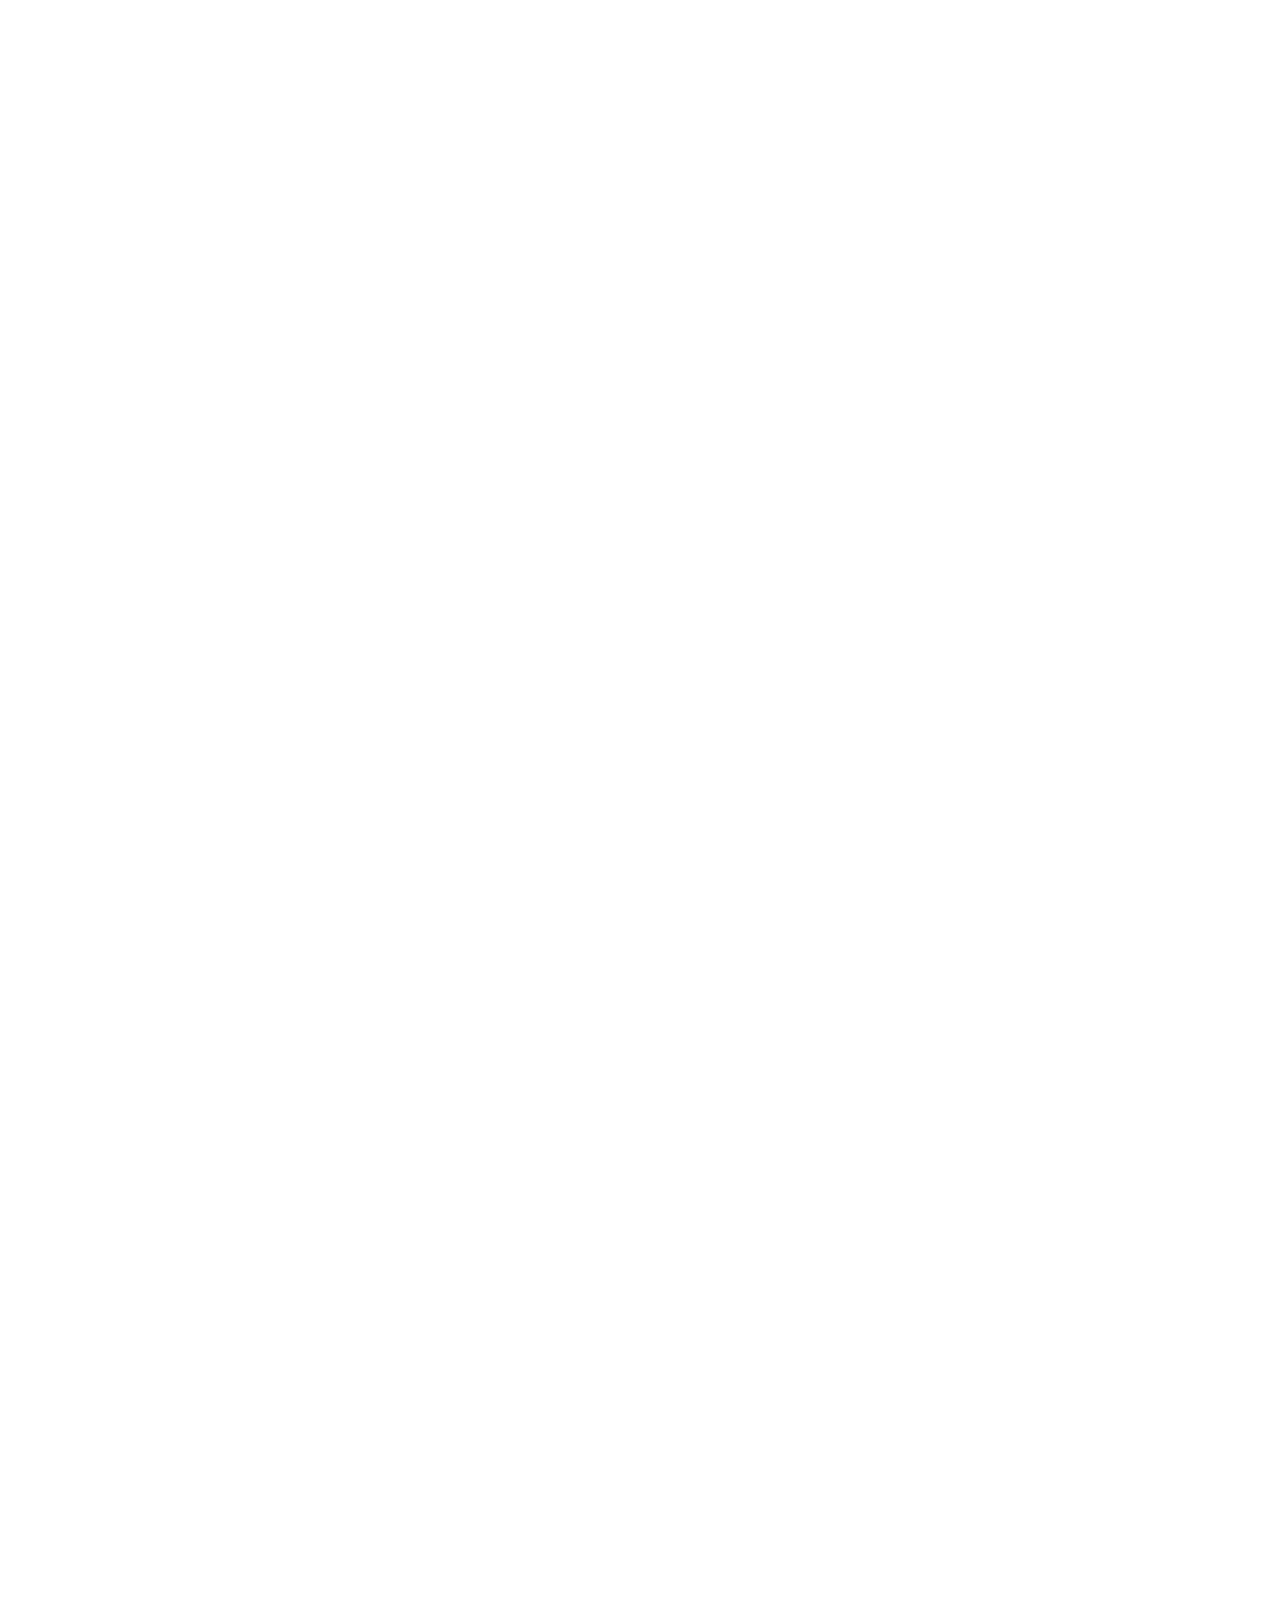
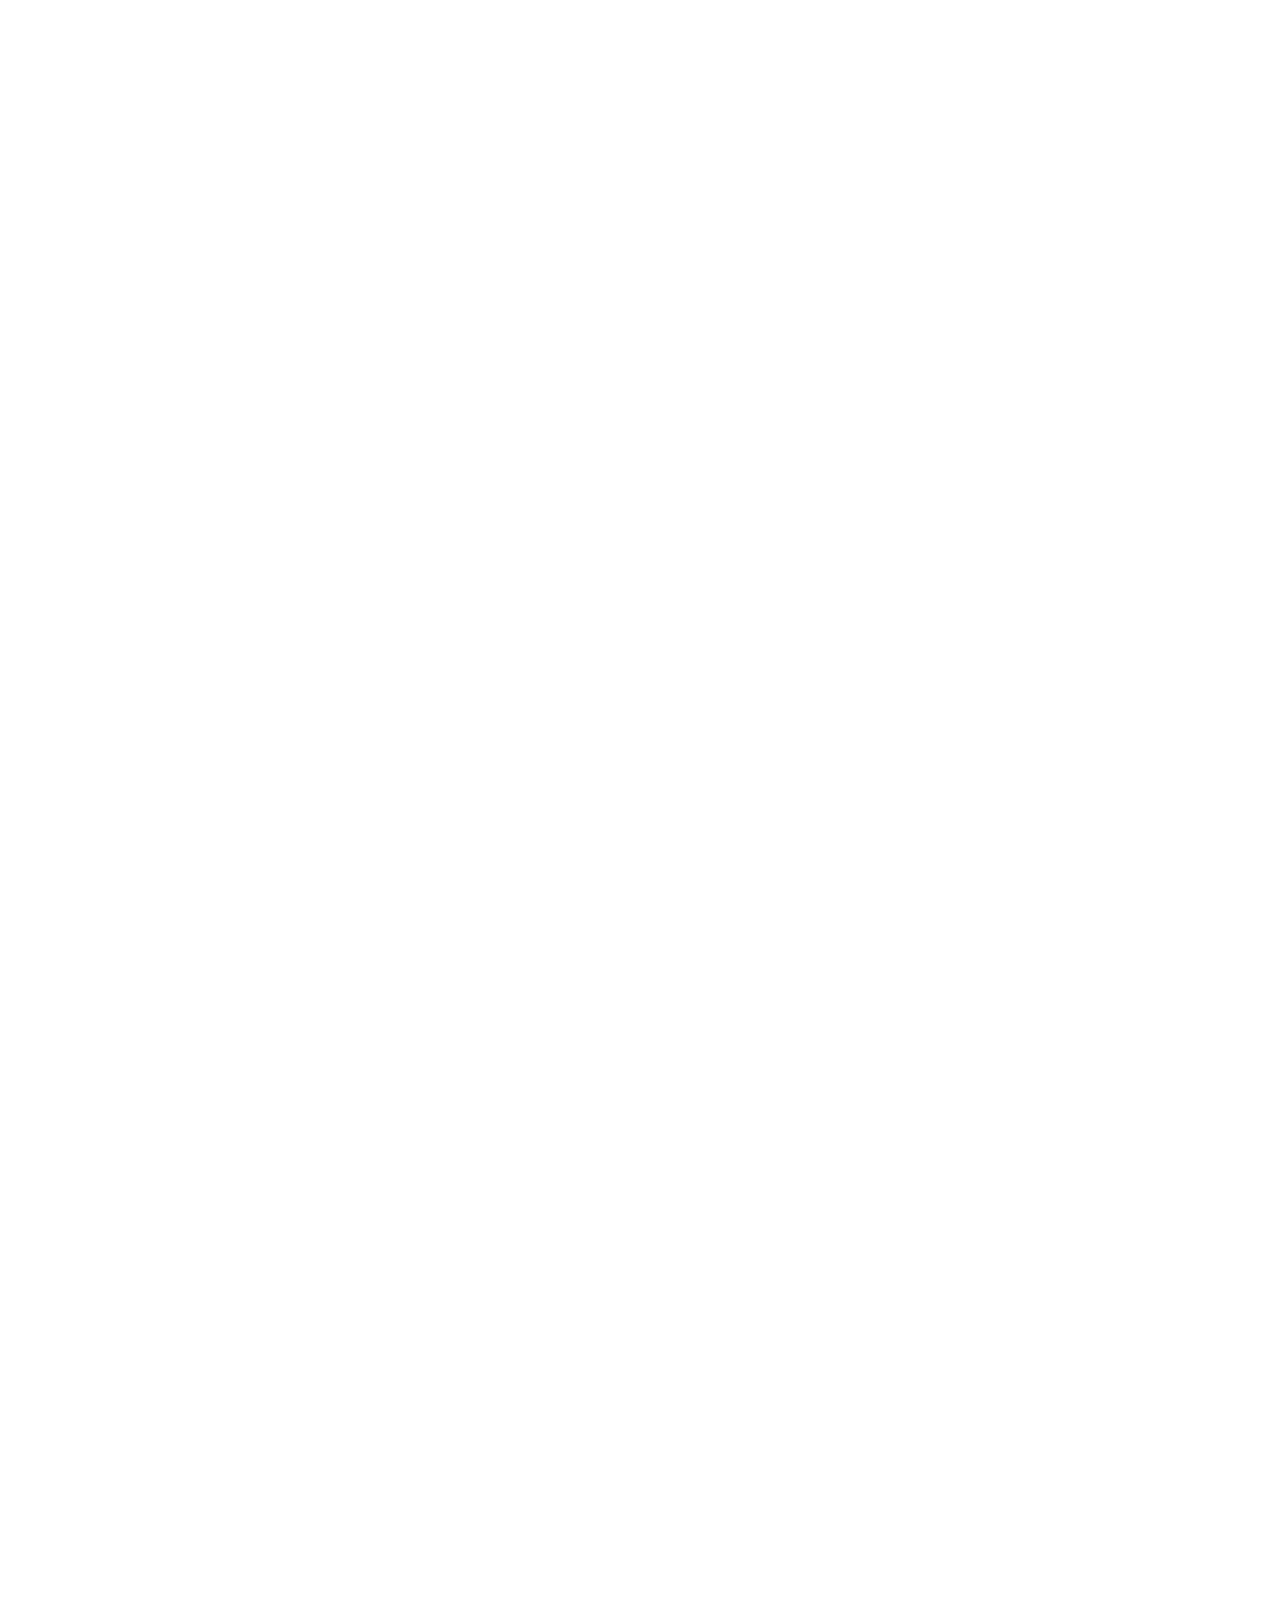
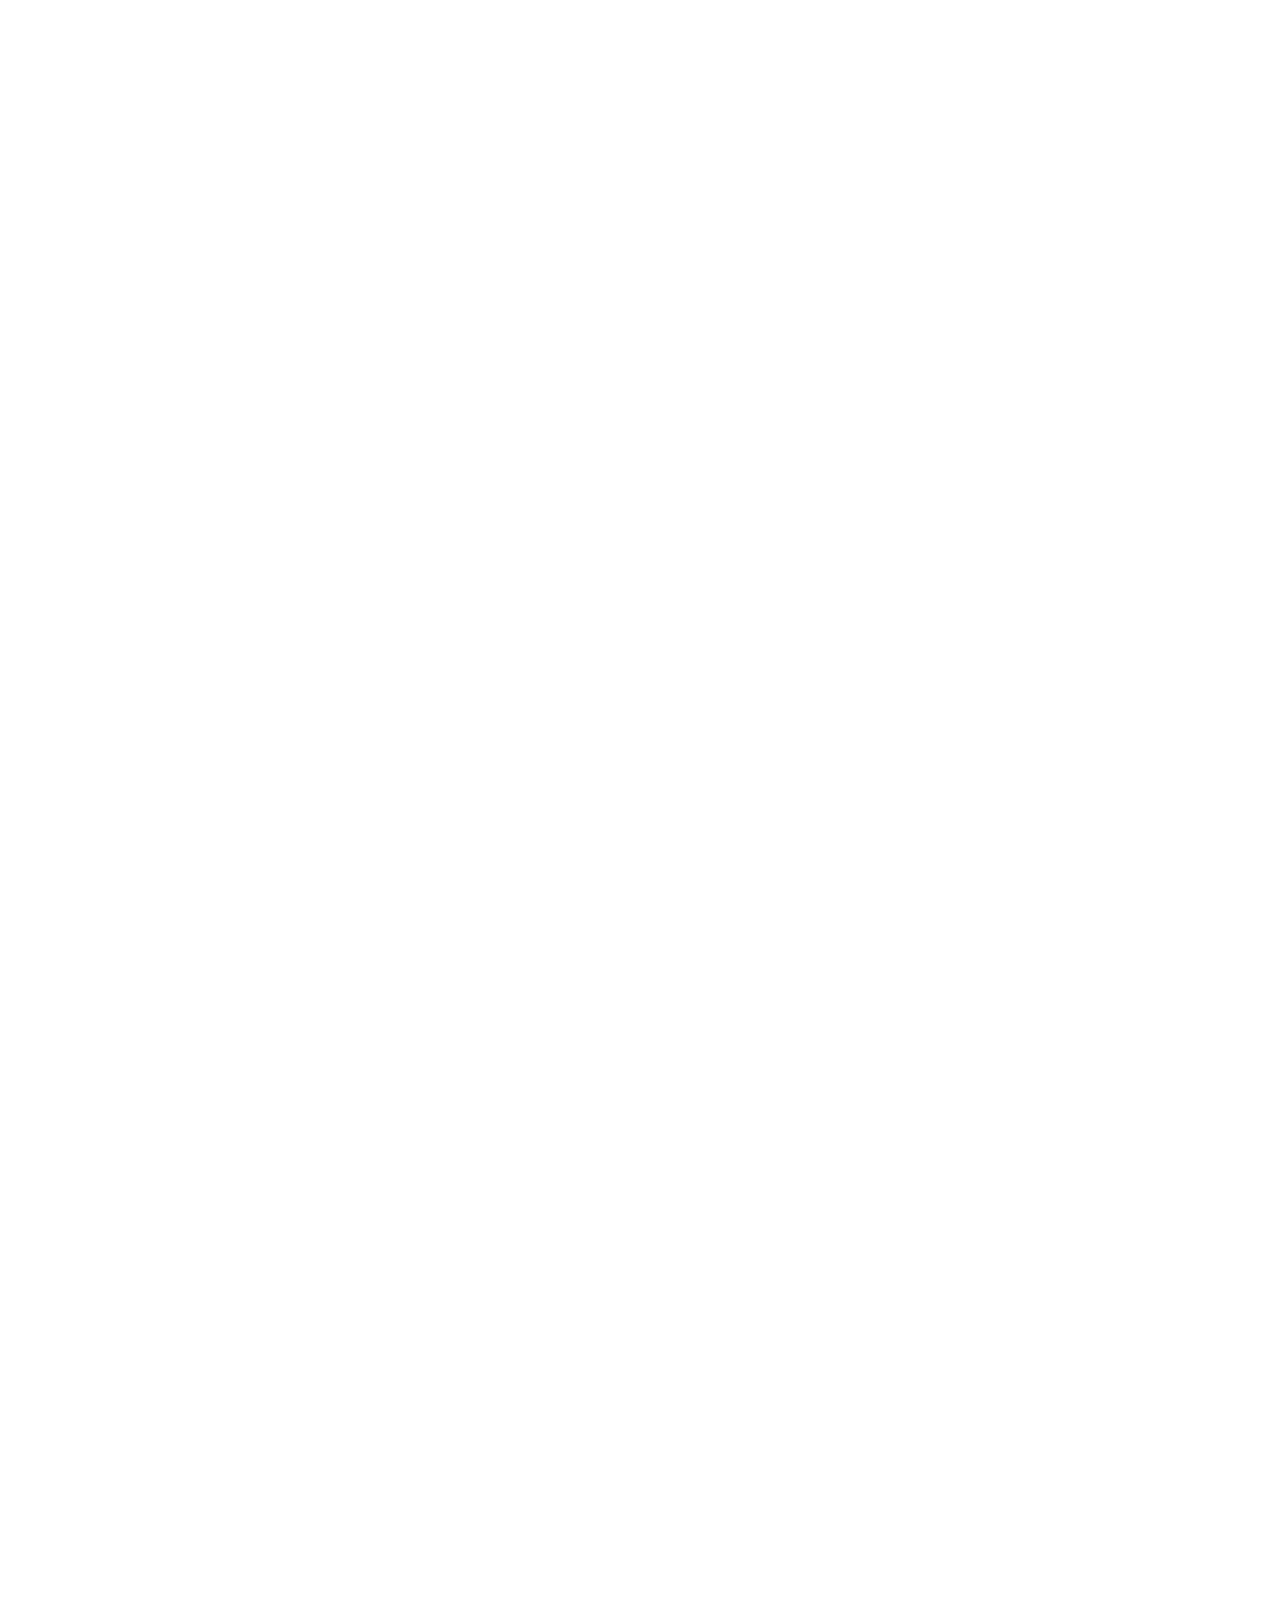
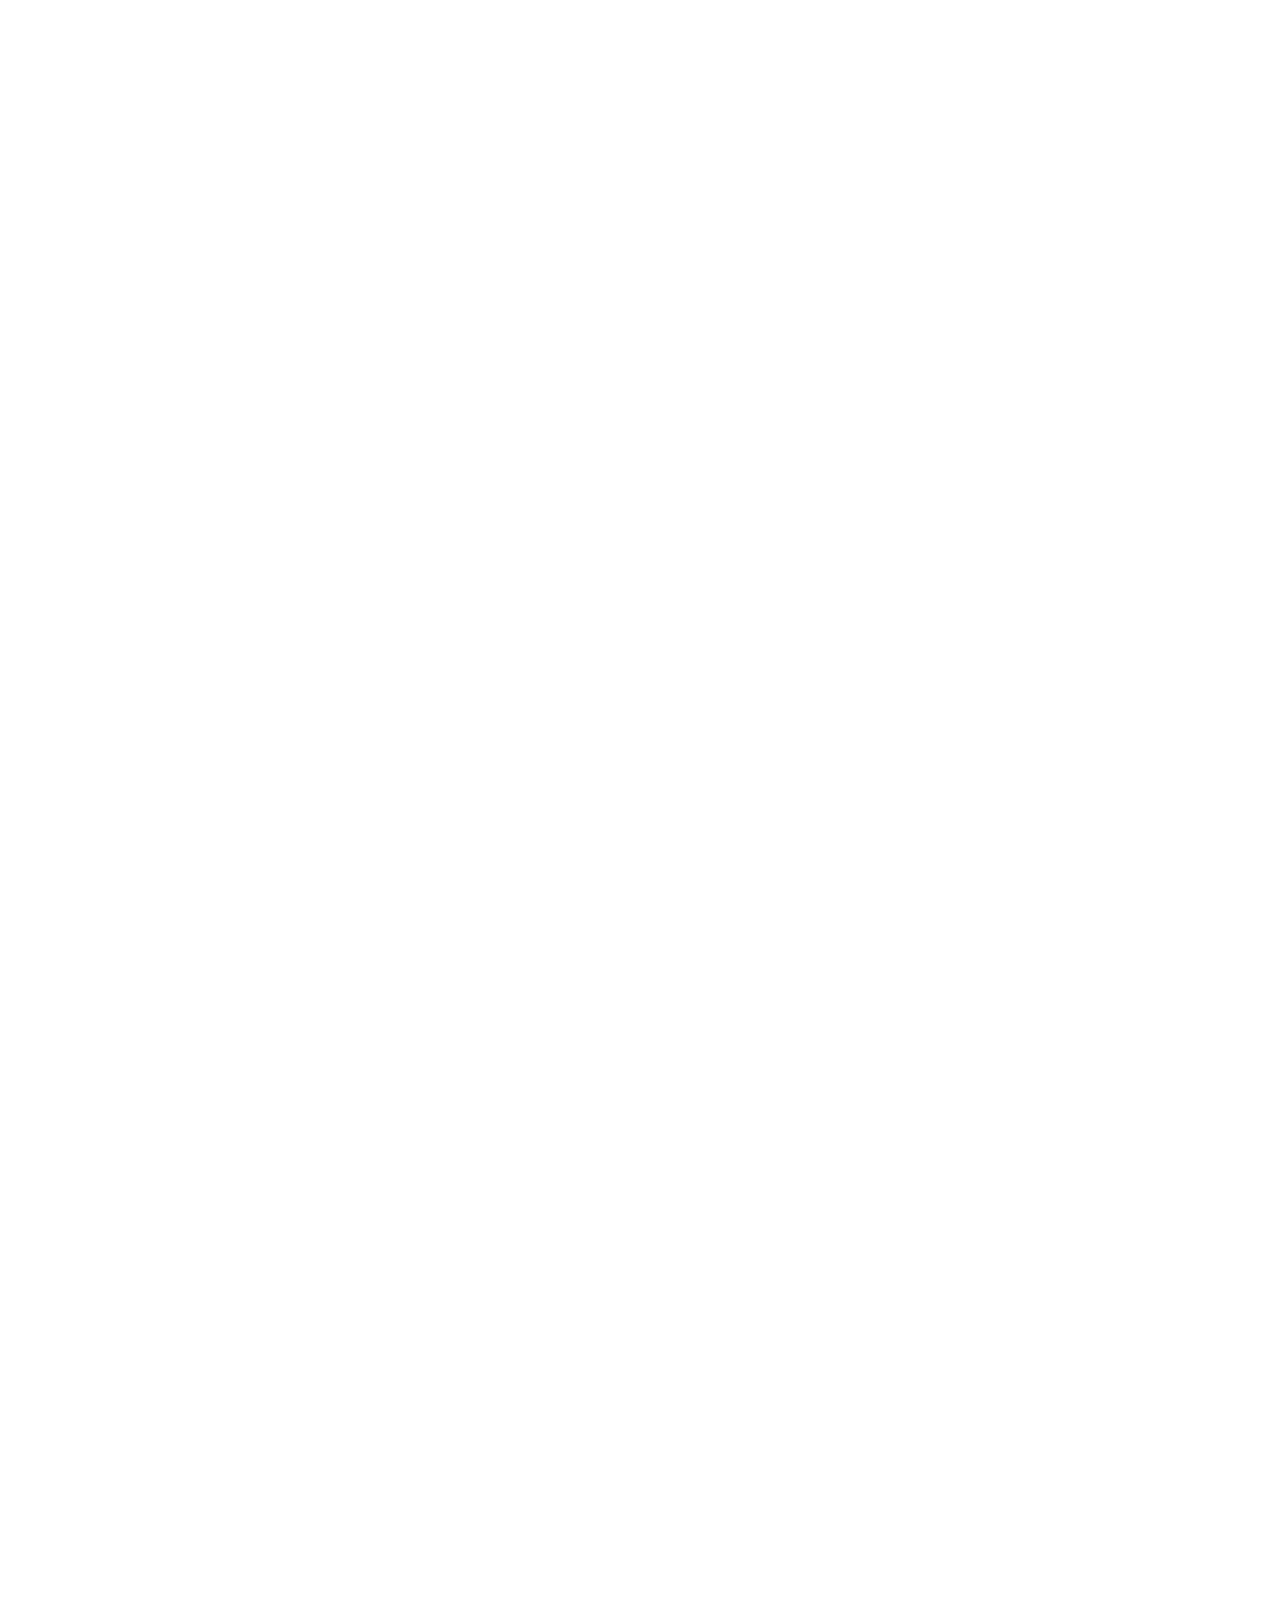
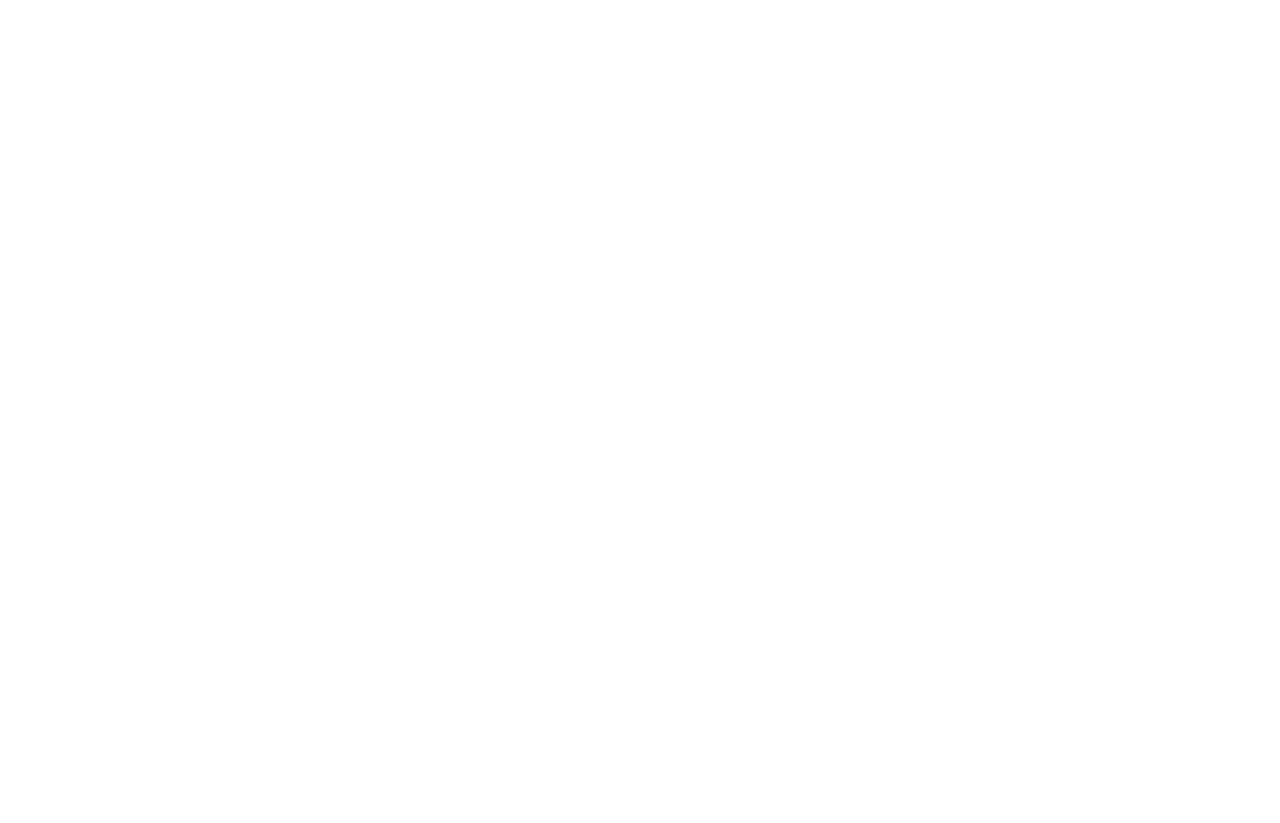
==== fr/Presentation/io-2012-slides/template.html @ 7b6bd655 "Add new version of the talk slides based on Google's io-2012-slides. Reorganize HiddenDebugTools.sln" ====
<!--
Google IO 2012/2013 HTML5 Slide Template

Authors: Eric Bidelman <ebidel@gmail.com>
         Luke Mahé <lukem@google.com>

URL: https://code.google.com/p/io-2012-slides
-->
<!DOCTYPE html>
<html>
<head>
  <title></title>
  <meta charset="utf-8">
  <meta http-equiv="X-UA-Compatible" content="chrome=1">
  <!--<meta name="viewport" content="width=device-width, initial-scale=1.0, minimum-scale=1.0">-->
  <!--<meta name="viewport" content="width=device-width, initial-scale=1.0">-->
  <!--This one seems to work all the time, but really small on ipad-->
  <!--<meta name="viewport" content="initial-scale=0.4">-->
  <meta name="apple-mobile-web-app-capable" content="yes">
  <link rel="stylesheet" media="all" href="theme/css/default.css">
  <link rel="stylesheet" media="only screen and (max-device-width: 480px)" href="theme/css/phone.css">
  <base target="_blank"> <!-- This amazingness opens all links in a new tab. -->
  <script data-main="js/slides" src="js/require-1.0.8.min.js"></script>
</head>
<body style="opacity: 0">

<slides class="layout-widescreen">

  <slide class="logoslide nobackground">
    <article class="flexbox vcenter">
      <span><img src="images/DDJV/sherbrooke_university_logo.png"></span>
    </article>
  </slide>

  <slide class="title-slide segue nobackground">
    <aside class="gdbar"><img src="images/DDJV/sherbrooke_university_logo_no_text.png"></aside>
    <!-- The content of this hgroup is replaced programmatically through the slide_config.json. -->
    <hgroup class="auto-fadein">
      <h1 data-config-title><!-- populated from slide_config.json --></h1>
      <h2 data-config-subtitle><!-- populated from slide_config.json --></h2>
      <p data-config-presenter><!-- populated from slide_config.json --></p>
    </hgroup>
  </slide>

  <slide class="segue dark quote nobackground">
    <!-- <aside class="gdbar right bottom"><img src="images/google_developers_icon_128.png"></aside> -->
    <aside class="note">
      <section>
        <ul>
          <li>Le débogueur est un outil qui n'est pas magique, son fonctionnement doit être clairement compris.</li>
          <li>Un programmeur doit être capable de choisir les bons outils et les bonnes méthodes d'investigation selon le problème : ne pas chercher d'excuse.</li>
          <li>Le débogueur n'est pas toujours l'outil le plus adéquat (e.g git bisect).</li>
          <li>En conclusion: un programmeur devrait toujours pouvoir obtenir une explication rationnelle sur les bugs qu'il observe.</li>
        </ul>
      </section>
    </aside>
    <article class="flexbox vleft auto-fadein">
      <q>
        Il y a toujours une explication à ce qui apparaît mystérieux, mais seule la méthode adéquate permet de la révéler sans trop de difficultés.
      </q>
    </article>
  </slide>
  
  <slide>
    <hgroup>
      <h2>Programme</h2>
    </hgroup>
    <article>
      <ul class="build">
        <li>Outils peu connus de débogage dans Visual C++:</li>
          <ul>
            <li>Points d'arrêt: data breakpoints, conditions, trace.</li>
            <li>Fenêtre d'inspection: transtypage, listes, conversions.</li>
            <li>Manipulation du pointeur de prochaine instruction.</li>
            <li>Favoris, threads, OutputDebugString, data tips.</li>
          </ul>
        <li>Démystifier le débogueur:</li>
          <ul>
            <li>Différence entre configuration "Debug" et "Release".</li>
            <li>Débogage en assembleur.</li>
          </ul>
      </ul>
    </article>
  </slide>

  <slide class="segue dark nobackground">
    <aside class="gdbar"><img src="images/DDJV/sherbrooke_university_logo_no_text.png"></aside>
    <hgroup class="auto-fadein">
      <h2>Outils de débogage méconnus</h2>
      <h3>Survol</h3>
    </hgroup>
  </slide>

  <slide>
    <aside class="note">
      <section>
        <ul>
          <li>Data breakpoints:
            <ul>
              <li>Cas d'utilisation: lorsque plusieurs systèmes modifient l'état d'une même zone mémoire.</li>
              <ul>Attention: 
                <li>Pour créer un point d'arrêt mémoire, il est nécessaire de charger le code exécutable en mémoire <b>d'abord</b>.</li>
                <li>Désactivation/Activation à l'exécution.</li>
                <li>Limite de 4 data breakpoints.</li>
                <li>Désactiver ASLR (Address Space Layour Randomization) pour ne pas avoir à les re-créer à chaque redémarrage du programme: Properties -> Linker -> Advanced -> Randomized Base Address.</li>
              </ul>
            </ul>
          </li>
          <li>Attention aux performances !</li>
        </ul>
      </section>
    </aside>
    <hgroup>
      <h2>Points d'arrêts</h2>
    </hgroup>
    <article>
      <ul class="build fade">
        <li>Points d'arrêt conditionnels.</li>
        <li>Points de trace.</li>
        <li>Points d'arrêts sur adresse mémoire.</li>
        <li>Arrêt en fonction du nombre d'occurence, etc.</li>
        <li>Déclencher un point d'arrêt programmatiquement.</li>
        <li>Export/import, étiquettes.</li>
      </ul>
    </article>
  </slide>

  <slide>
    <aside class="note">
      <section>        
      </section>
    </aside>
    <hgroup>
      <h2>Inspection de valeurs</h2>
    </hgroup>
    <article>
      <ul class="build fade">
        <li>Modification de données.</li>
        <li>Transtypage de valeurs.</li>
        <li>Arithmétique de pointeurs.</li>
        <li>Conversion de formats.</li>
        <li>Exécution de fonctions.</li>
        <li>Calculatrice :)</li>
        <li>Personalisation avec autoexp.dat.</li>
      </ul>
    </article>
  </slide>

  <slide>
    <aside class="note">
      <section>
        <ul>
          <li>Pointeur sur prochaine instruction:
            <ul>
              <li>Démonstration avec le projet "SetNextStatement".</li>
              <li>Utile pour empêcher l'exécution d'une/plusieurs ligne(s) de code.</li>
              <li>Utile pour revenir en arrière dans l'exécution du programme: attention cependant aux effets de bord !</li>
              <li>Démo d'écriture de NOP au runtime.</li>
            </ul>
          </li>
          <li>Threads:</li>
            <ul>
              <li>Démonstration avec le projet "Threads".</li>
              <li>Débogage des threads a un impact très négatif sur les performances !</li>
              <li>Tasks != Threads.</li>
            </ul>
          </li>
          <li>Data tips: utiles pour connaître les valeurs quand la session de débogage est terminée.</li>
        </ul>
      </section>
    </aside>
    <hgroup>
      <h2>Autres outils</h2>
    </hgroup>
    <article>
      <ul class="build fade">
        <li>Pointeur sur la prochaine instruction.</li>
        <li>OutputDebugString/IsDebuggerPresent/etc.</li>
        <li>Threads: freeze et thaw, SetName.</li>
        <li>Favoris.</li>
        <li>Data tips.</li>
      </ul>
    </article>
  </slide>

  <slide class="segue dark nobackground">
    <aside class="gdbar"><img src="images/DDJV/sherbrooke_university_logo_no_text.png"></aside>
    <hgroup class="auto-fadein">
      <h2>Débogage de code optimisé</h2>
      <h3>Introduction</h3>
    </hgroup>
  </slide>

  <slide>
    <aside class="note">
      <section>        
      <li>Performance debug trop mauvaises: exemple avec le chargement des niveaux d'Assassin's Creed.</li>
      </section>
    </aside>
    <hgroup>
      <h2>Débogage de code optimisé</h2>
      <h3>Pourquoi c'est nécessaire ?</h3>
    </hgroup>
    <article>
      <ul class="build fade">
        <li>Les performances du programme en mode débug sont trop mauvaises pour être productif (temps de chargement trop longs).</li>
        <li>Le bug est reproductible seulement lorsque le code contient des optimisations (framerate dependant).</li>
        <li>Un crash est très rare et il vient d'arriver...avec l'exécutable optimisé.</li>
        <li>Le code source n'est pas disponible.</li>
      </ul>
    </article>
  </slide>

  <slide>
    <aside class="note">
      <section>        
      </section>
    </aside>
    <hgroup>
      <h2>Comment faire ?</h2>
    </hgroup>
    <article>
      <ul class="build fade">
        <li>Briser le mythe "débogage seulement en configuration Debug".</li>
        <li>Utiliser les symboles.</li>
        <li>Maîtriser le désassembleur.</li>        
      </ul>
    </article>
  </slide>

  <slide>
    <aside class="note">
      <section>        
        <ul>
          <li>Les options de configuration par défaut sont faites pour être changées.</li>
          <li>On peut avoir n'importe quel nombre de configurations avec le nom que l'on souhaite.</li>
          <li>Optimisations activées n'empêche pas le débogage !</li>
          <li>Beaucoup d'options de génération de code ont un impact sur le débogage (génération de symboles, security checks, FPO, etc.)</li>
          <li>Activer:</li>
            <ul>
              <li>Génération de symboles: fichier séparé, donc pas d'impact sur la taille des fichiers distribués.</li>
              <li>Faire démonstration de /d2Zi+ avec projet "d2Zi+" pour avoir de meilleures informations sur le code optimisé sans avoir recours au désassemblage.</li>
            </ul>
          <li>Désactiver</li>
            <ul>
              <li>FPO (Frame Pointer Omission), sinon callstack n'est pas fiable.</li>
              <li>/GS et /RTCs (C++ -> Code generation -> Buffer Security Check et Basic Runtime Checks désactivés).</li>
            </ul>
        </ul>
      </section>
    </aside>
    <hgroup>
      <h2>Options de configuration</h2>
    </hgroup>
    <article>
      <ul class="build fade">
        <li>Configurations par défaut.</li>
        <li>Compilation vs Liaison (code linking).</li>
        <li>Débogage vs Optimisation.</li>
        <li>Option "/d2Zi+".</li>
      </ul>
    </article>
  </slide>

  <slide>
    <aside class="note">
      <section>        
        <ul>          
          <li>Présentation des différences entre une session de débogage avec et sans symboles.</li>
          <li>Montrer comment charger les symboles des bibliothèques système pour avoir toutes les informations
            dans une callstack qui comprend des appels aux API système.</li>
        </ul>
      </section>
    </aside>
    <hgroup>
      <h2>Symboles</h2>
    </hgroup>
    <article>
      <ul class="build fade">
        <li>Générer les symboles tout le temps.</li>
        <li>Serveur de symboles.</li>
        <li>Symboles système.</li>
        <li>Fenêtre 'modules'.</li>
      </ul>
    </article>
  </slide>

  <slide>
    <aside class="note">
      <section>                
        
      </section>
    </aside>
    <hgroup>
      <h2>Anatomie d'un programme en cours d'éxécution</h2>
    </hgroup>
    <article class="flexbox vcenter">
      <img src="images/DDJV/process_layout_fr_1.png" alt="Description" title="Description">      
    </article>
  </slide>

  <slide>
    <aside class="note">
      <section>        
        <ul>
          <li>Demo de ASLR (Address Space Layout Randomization).</li>
          <li>Code comme données: illustrer avec écriture de NOP. Inscrire une instruction nop pour éviter assertion ou crash. Utiliser projet "Set Next Statement". Avec VStudio 2013, l'écriture de NOP pour instructions plus "grosses" sembler poser problème. Passer en mode 8 bytes dans la fenêtre "memory", editer les instructions avec "edit value" pour les changer en NOOP one-byte (0x90) une première fois, effectuer un step next, puis enfin réécrire les bytes qui n'ont pas été pris en compte de la même façon.
          </li>
        </ul>
      </section>
    </aside>
    <hgroup>
      <h2>Anatomie d'un programme en cours d'éxécution</h2>
    </hgroup>
    <article>
      <ul class="build fade">
        <li>Programme != Processus.</li>
        <li>Organisation d'un processus en mémoire: code + données constantes + tas + pile.</li>
        <li>On peut aussi voir le code comme...des données :)</li>
      </ul>
    </article>
  </slide>

  <slide>
    <aside class="note">
      <section>                
      </section>
    </aside>
    <hgroup>
      <h2>Anatomie d'un programme en cours d'éxécution</h2>
    </hgroup>
    <article class="flexbox vcenter">
      <img src="images/DDJV/process_layout_fr_2.png" alt="Description" title="Description">
    </article>
  </slide>

  <slide>
    <aside class="note">
      <section>                
      </section>
    </aside>
    <hgroup>
      <h2>Fonctionnement d'un processus</h2>
    </hgroup>
    <article>
      <ul class="build fade">
        <li>Lecture de l'instruction à l'adresse mémoire contenue dans EIP, décodage et exécution.</li>
        <li>Entraîne modification de:</li>
        <ul class='build fade'>
          <li>la mémoire: tas, pile ou données constantes ou...code.</li>
          <li>un ou plusieurs registres.</li>
        </ul>
      </ul>
    </article>
  </slide>

  <slide>
    <aside class="note">
      <section> 
        <ul>
          <li>Utiliser le projet "AssemblyDebuggingEx1" comme sand box.</li>
          <li>Présentation détaillée des fenêtes mémoire, modules et registres.</li>
        </ul>               
      </section>
    </aside>
    <hgroup>
      <h2>Observons cela avec le débogueur</h2>
    </hgroup>
    <article>
      <ul class="build fade">
        <li>Fenêtre "modules": où se trouve le code ?</li>
        <li>Fenêtre "mémoire": où se trouvent les "données" ?</li>
        <li>Fenêtre "registres".</li>
      </ul>
    </article>
  </slide>

    <slide>
    <aside class="note">
      <section>         
        <ul>
          <li>Utiliser le projet "AssemblyDebuggingEx1" comme sand box.</li>
          <li>Ne pas oublier de désactiver les options de génération de code: /GS et /RTCs.</li>
          <li>Vue d'ensemble de la fenêtre de désassemblage: navigation, options.
          <li>Instructions de remplissage.
        </ul>                      
      </section>
    </aside>
    <hgroup>
      <h2>Premier exemple</h2>
    </hgroup>
    <article>
      <ul class="build fade">
        <li>En release, impossible d'ajouter un point d'arrêt ailleurs que sur le "return 0".</li>
        <li>Valeurs présentes/absentes (debug/release) dans la fenêtre d'inspection des valeurs.</li>
        <li>Le "Set next statement" (flèche jaune) ne fonctionne pas "correctement" en release.</li>
      </ul>
    </article>
  </slide>

  <slide>
    <aside class="note">
      <section>         
        <ul>
          <li>Utiliser le projet "AssemblyDebuggingEx2" comme sand box.</li>
          <li>Ne pas oublier de désactiver les options de génération de code: /GS et /RTCs.</li>          
        </ul>                      
      </section>
    </aside>
    <hgroup>
      <h2>Deuxième exemple</h2>
    </hgroup>
    <article>
      <ul class="build fade">
        <li>Comme pour l'exemple numéro 1, la plupart des points d'arrêts ne sont pas valides en mode Release.
        <li>Inlining de fonctions/méthodes.
        <li>Pourquoi utiliser des nombres aléatoires ?      
        <li>Emplacement en mémoire de la variable statique.
      </ul>
    </article>
  </slide>

  <slide class="segue dark nobackground">
    <aside class="gdbar"><img src="images/DDJV/sherbrooke_university_logo_no_text.png"></aside>
    <aside class="note">
      <section>         
        <ul>
          <li>
          Il est temps maintenant de se sentir à l'aise dans le débogage en assembleur. Nous allons
          donc introduire comment les structures fondamentales des programmes écrits en C++ sont traduites
          en assembleur.
          </li>
        </ul>                      
      </section>
    </aside>
    <hgroup class="auto-fadein">
      <h2>Fonctionnement bas niveau de quelques mécanismes courrants</h2>
    </hgroup>
  </slide>


  <slide>
    <aside class="note">
      <section>         
        <ul>
          <li>Si nous sommes capables de décoder et comprendre les structures de base d'un programme
          en assembleur, nous serons capables de le déboguer facilement.</li>
        </ul>                      
      </section>
    </aside>
    <hgroup>
      <h2>Principales structures d'un programme écrit en C++</h2>
    </hgroup>
    <article>
      <ul class="build fade">
        <li>Arithmétique, affectations.</li>
        <li>Structures conditionnelles et itératives.</li>
        <li>Appels de fonctions et de méthodes.</li>
      </ul>
    </article>
  </slide>

  <slide>
    <aside class="note">
      <section>         
        <ul>          
        </ul>                      
      </section>
    </aside>
    <hgroup>
      <h2>Arithmétique, affectations</h2>
    </hgroup>
    <article>
      <ul class="build fade">
        <li>MOV, ADD, SUB</li>
        <li>Modes d'adressage: immédiat, registre, mémoire.</li>
        <li>Sur x86 il n'est pas possible d'utiliser un accès mémoire/mémoire, besoin de passer par un registre intermédiaire.</li>
        <li>Flags.</li>
      </ul>
    </article>
  </slide>

  <slide>
    <aside class="note">
      <section>         
        <ul>          
        </ul>                      
      </section>
    </aside>
    <hgroup>
      <h2>Structures conditionnelles et itératives</h2>
    </hgroup>
    <article>
      <ul class="build fade">
        <li>if, else, else if, for, while, etc.</li>
        <li>JMP, JNE, J.., CMP.</li>
        <li>Flags.</li>
      </ul>
    </article>
  </slide>

  <slide>
    <aside class="note">
      <section>         
        <ul>          
        </ul>                      
      </section>
    </aside>
    <hgroup>
      <h2>Appels de fonction</h2>
    </hgroup>
    <article>
      <ul class="build fade">
        <li>Pile, cadre de pile, contenu d'un cadre de pile.</li>
        <li>Evolution de la pile au cours des appels, stack overflow.</li>
        <li>CALL, RET, PUSH, POP.</li>
        <li>Accès aux paramètres + locales: EBP, ESP, FPO.</li>
        <li>Conventions d'appel: cdecl, stdcall (aka WINAPI), this.</li>
        <li>Pourquoi plusieurs conventions d'appel ?</li>
        <li>Edit & Continue.</li>
        <li>Appel de fonctions Vs appel de méthode Vs appel de méthode virtuelle.</li>
      </ul>
    </article>
  </slide>

  <slide>
    <aside class="note">
      <section>         
        <ul>          
        </ul>                      
      </section>
    </aside>
    <hgroup>
      <h2>Informations fiables</h2>
    </hgroup>
    <article>
      <ul class="build fade">
        <li>Layout d'une variable/instance: le compilateur ne peut pas optimiser le layout d'une structure.</li>
        <li>vfptr: excellent indice pour savoir si l'on examine le bon type d'objet.</li>
        <li>variables statiques/globales: toujours au meme emplacement mémoire.</li>
        <li>La valeur de retour d'une méthode/fonction est toujours dans eax/ax/al.</li>
      </ul>
    </article>
  </slide>

  <slide>
    <aside class="note">
      <section>         
        <ul>          
        </ul>                      
      </section>
    </aside>
    <hgroup>
      <h2>Informations <b>pas</b> fiables</h2>
    </hgroup>
    <article>
      <ul class="build fade">
        <li>Callstack: absence de symboles + FPO, inlining, etc.</li>
        <li>Tooltip du débogueur, que ce soit en mode "source" ou "desassembleur".</li>
        <li>Watch window pour les symboles de variables locales/paramètres.</li>
      </ul>
    </article>
  </slide>

  <slide>
    <aside class="note">
      <section>         
        <ul>          
        </ul>                      
      </section>
    </aside>
    <hgroup>
      <h2>Informations <b>pas</b> fiables</h2>
    </hgroup>
    <article>
      <ul class="build fade">
        <li>Callstack: absence de symboles + FPO, inlining, etc.</li>
        <li>Tooltip du débogueur, que ce soit en mode "source" ou "desassembleur".</li>
        <li>Watch window pour les symboles de variables locales/paramètres.</li>
      </ul>
    </article>
  </slide>

  <slide>
    <aside class="note">
      <section>         
        <ul>          
        </ul>                      
      </section>
    </aside>
    <hgroup>
      <h2>Autres astuces intéressantes</h2>
    </hgroup>
    <article>
      <ul class="build fade">
        <li>Comment déclencher un point d'arrêt selon l'appelant (EBP, ESP).</li>
        <li>#pragma optimize on/off.</li>
        <li>Afficher les variables d'environnement: $env=0.</li>
      </ul>
    </article>
  </slide>

  <slide class="segue dark nobackground">
    <aside class="gdbar"><img src="images/DDJV/sherbrooke_university_logo_no_text.png"></aside>
    <hgroup class="auto-fadein">
      <h2>Conclusion</h2>
    </hgroup>
  </slide>

  <slide>
    <aside class="note">
      <section>         
        <ul>          
        </ul>                      
      </section>
    </aside>
    <hgroup>
      <h2>Sujets importants non traités</h2>
    </hgroup>
    <article>
      <ul class="build fade">
        <li>Nombres flottants (registres/instructions/stack spécifiques)</li>
        <li>Génération/utilisation de crash dumps.</li>
        <li>Génération/utilisation de fichiers .map.</li>
        <li>Débogage sur plateforme 64 bits...</li>
      </ul>
    </article>
  </slide>

  <slide>
    <aside class="note">
      <section>         
        <ul>          
        </ul>                      
      </section>
    </aside>
    <hgroup>
      <h2>Pour aller plus loin</h2>
    </hgroup>
    <article>
      <ul class="build fade">
        <li>"Debugging Applications" par John Robbins, Microsoft Press.</li>
        <li>"Assembly Language For Intel-Based Computers", Kip R. Irvine, Pearson.</li>
        <li>Intel Architecture Software Developer's Manual, en ligne à http://www.intel.com/.</li>
      </ul>
    </article>
  </slide>

  <slide>
    <aside class="note">
      <section>         
        <ul>          
        </ul>                      
      </section>
    </aside>
    <hgroup>
      <h2>D'autres méthodes</h2>
    </hgroup>
    <article>
      <ul class="build fade">
        <li>git bisect</li>
      </ul>
    </article>
  </slide>

  <slide class="thank-you-slide segue nobackground">
    <aside class="gdbar right"><img src="images/DDJV/sherbrooke_university_logo_no_text.png"></aside>
    <article class="flexbox vleft auto-fadein">
      <h2>Merci !</h2>
    </article>
    <p class="auto-fadein" data-config-contact>
      <!-- populated from slide_config.json -->
    </p>
  </slide>

  <slide class="backdrop"></slide>

</slides>

<script>
var _gaq = _gaq || [];
_gaq.push(['_setAccount', 'UA-XXXXXXXX-1']);
_gaq.push(['_trackPageview']);

(function() {
  var ga = document.createElement('script'); ga.type = 'text/javascript'; ga.async = true;
  ga.src = ('https:' == document.location.protocol ? 'https://ssl' : 'http://www') + '.google-analytics.com/ga.js';
  var s = document.getElementsByTagName('script')[0]; s.parentNode.insertBefore(ga, s);
})();
</script>

<!--[if IE]>
  <script src="http://ajax.googleapis.com/ajax/libs/chrome-frame/1/CFInstall.min.js"></script>
  <script>CFInstall.check({mode: 'overlay'});</script>
<![endif]-->
</body>
</html>
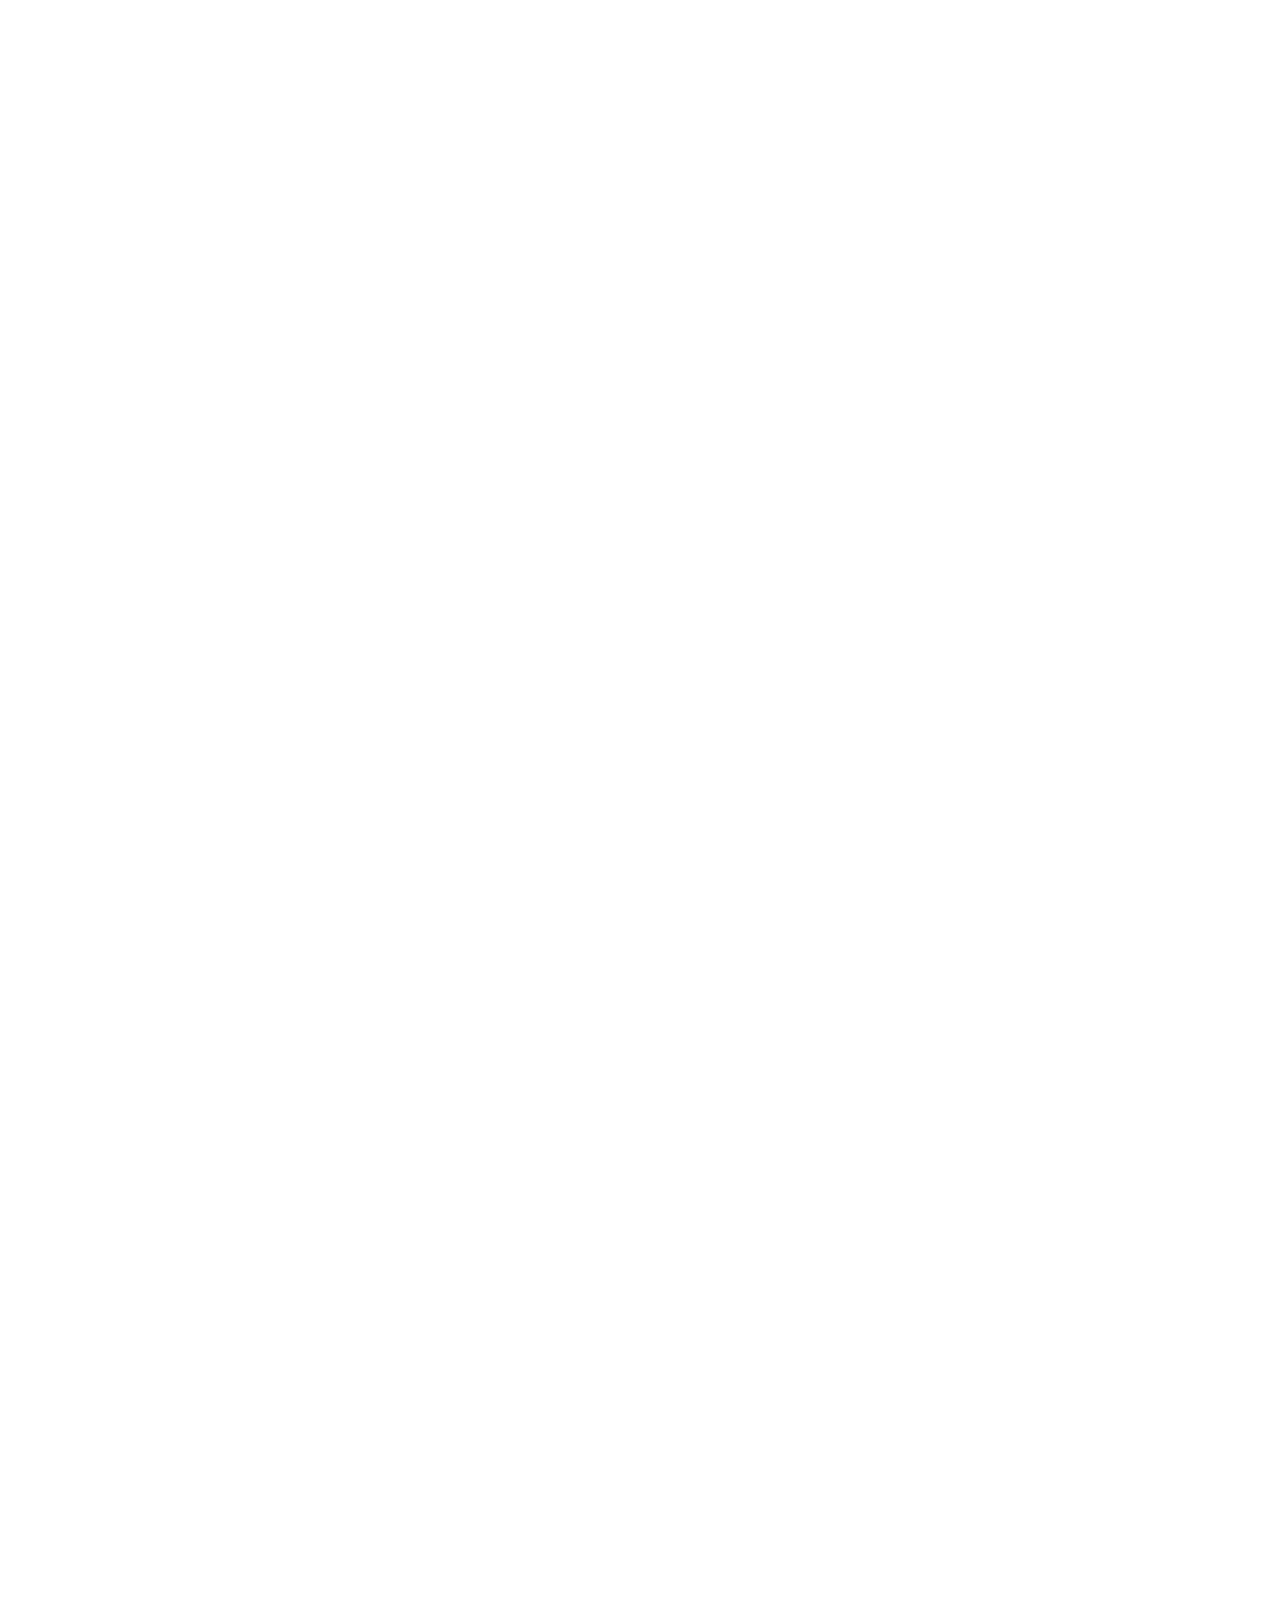
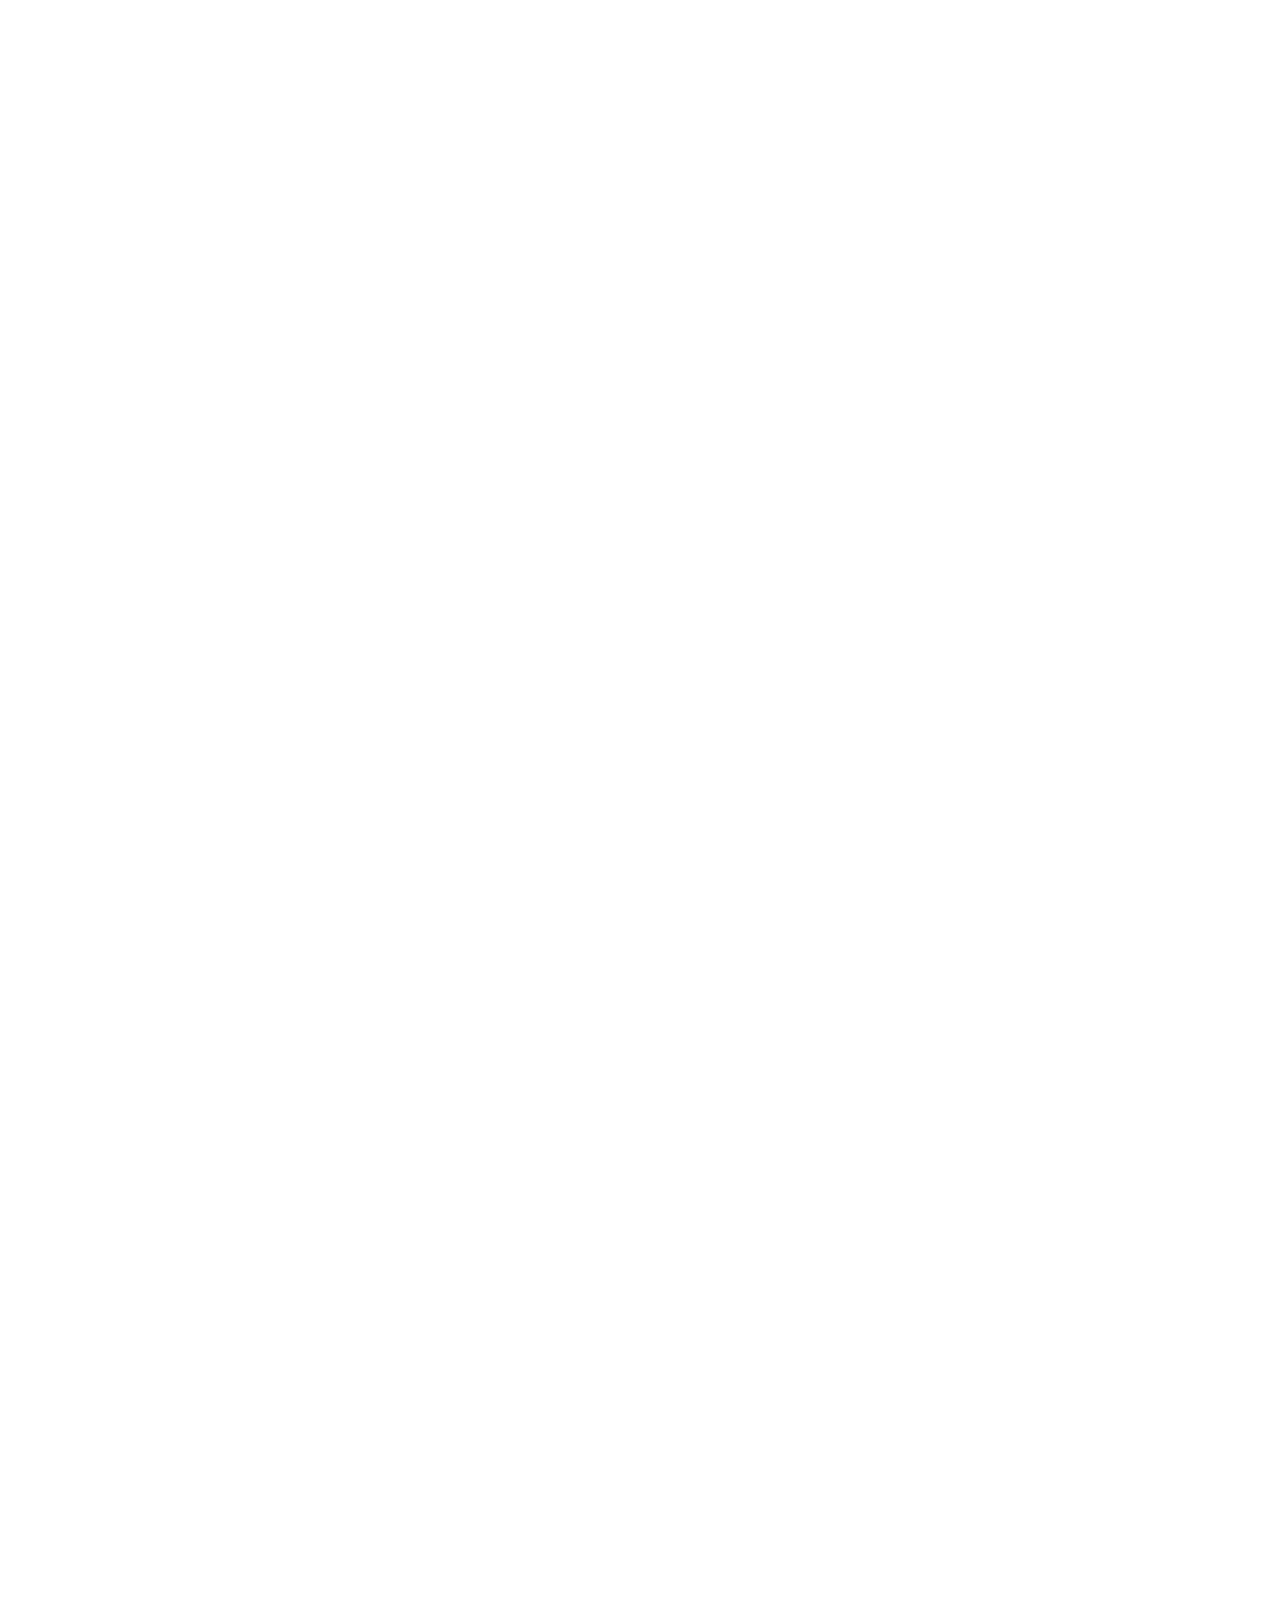
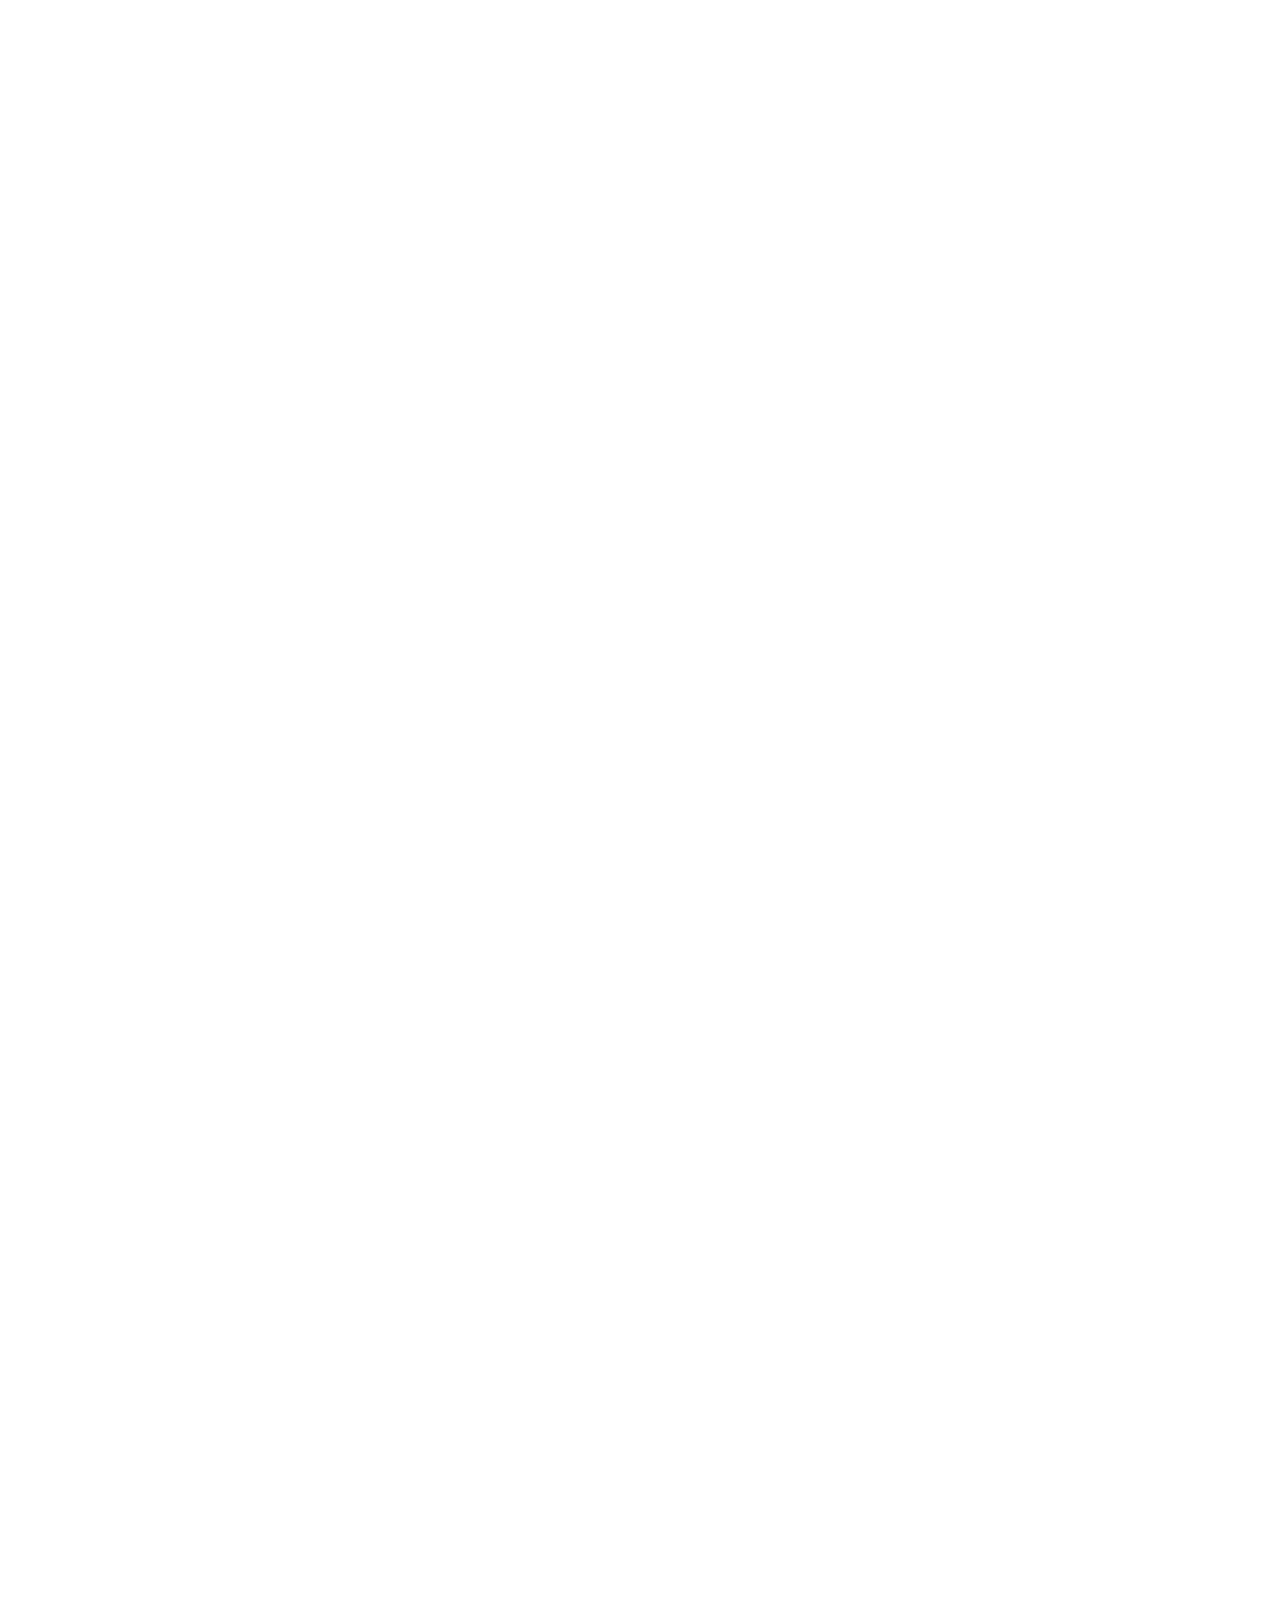
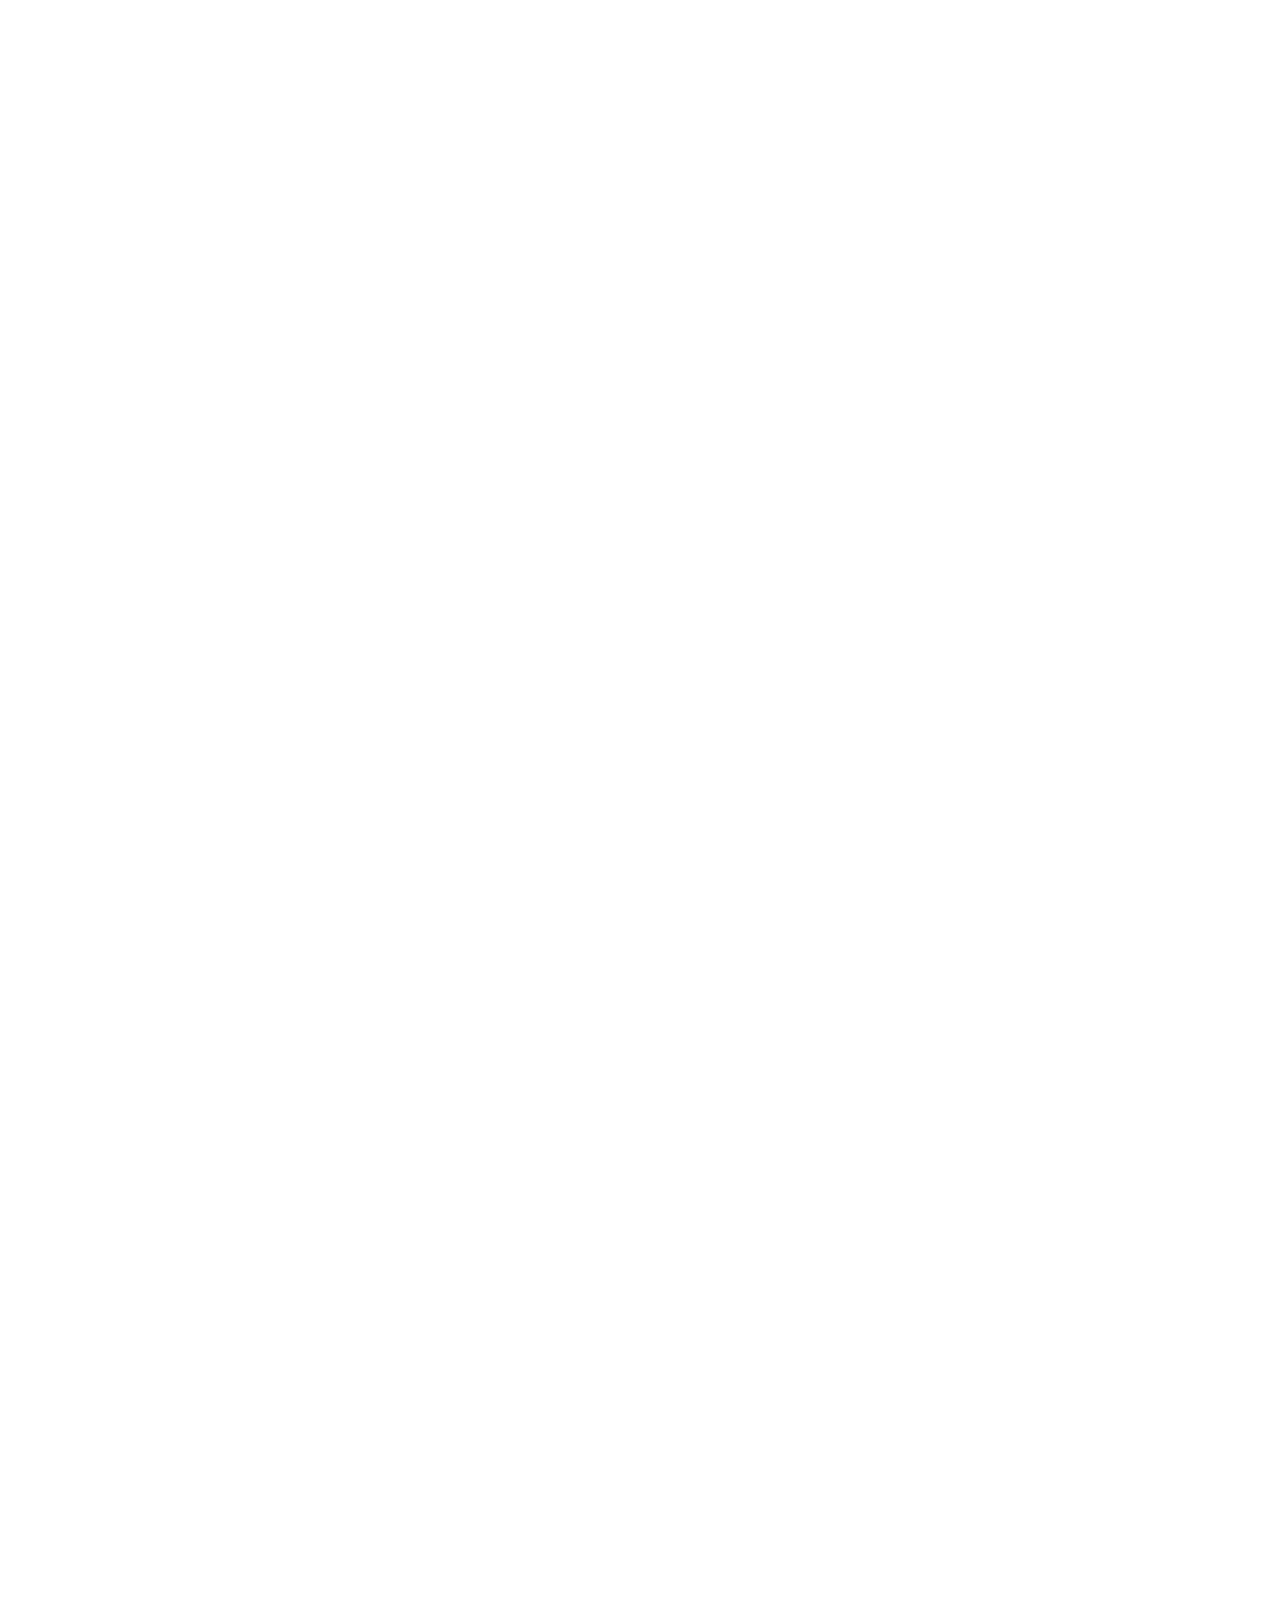
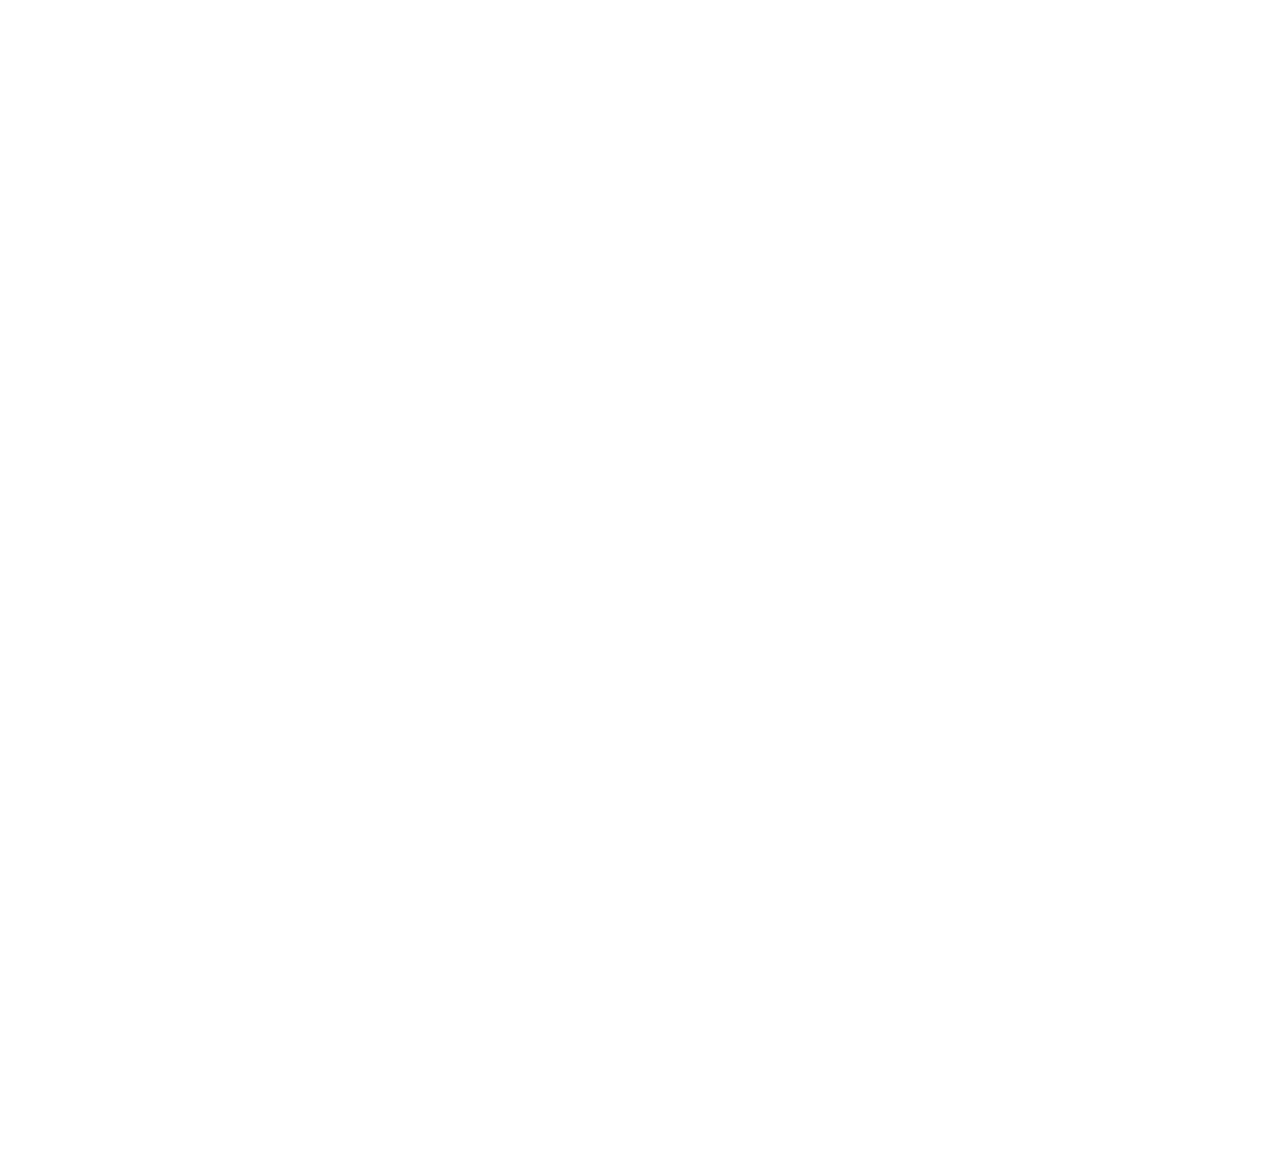
==== commit 173a1559: "Add new projects (/d2Zi+, FindThis, x86Vsx64). Add comments to existing projects. Fix some issues in" ====
--- a/fr/Presentation/io-2012-slides/template.html
+++ b/fr/Presentation/io-2012-slides/template.html
@@ -102,6 +102,7 @@
                 <li>Pour créer un point d'arrêt mémoire, il est nécessaire de charger le code exécutable en mémoire <b>d'abord</b>.</li>
                 <li>Désactivation/Activation à l'exécution.</li>
                 <li>Limite de 4 data breakpoints.</li>
+                <li>Possiblité de placer des points d'arrêts lors de la lecture de données, mais pas disponible directement depuis Visual Studio: nécessite d'écrire du code.</li>
                 <li>Désactiver ASLR (Address Space Layour Randomization) pour ne pas avoir à les re-créer à chaque redémarrage du programme: Properties -> Linker -> Advanced -> Randomized Base Address.</li>
               </ul>
             </ul>
@@ -127,7 +128,32 @@
 
   <slide>
     <aside class="note">
-      <section>        
+      <section>
+        <ul>
+          <li>Montrer avec fenêtre disassembly et en utilisant des breakpoints que le débogueur 
+            écrit des instructions INT 3 dans la mémoire du processus.</li>
+          <li>Registres de débogage limités, ce qui explique la limite de 4 data breakpoints.</li>
+        </ul>
+      </section>
+    </aside>
+    <hgroup>
+      <h2>Fonctionnement interne des points d'arrêts</h2>
+    </hgroup>
+    <article>
+      <ul class="build fade">
+        <li>INT 3, aussi utilisée comme "instruction de remplissage" pour les builds "Debug".</li>
+        <li>Registres de débogage.</li>
+        <li>Réécriture du code par le débogueur.</li>
+      </ul>
+    </article>
+  </slide>
+
+  <slide>
+    <aside class="note">
+      <section>
+        <ul>
+          <li>$clck et $clck = 0 comme solution de "profiling" ad-hoc.</li>
+        </ul>
       </section>
     </aside>
     <hgroup>
@@ -135,13 +161,14 @@
     </hgroup>
     <article>
       <ul class="build fade">
-        <li>Modification de données.</li>
+        <li>Modification de données (fonctionne aussi dans l'affichage contextuel).</li>
         <li>Transtypage de valeurs.</li>
         <li>Arithmétique de pointeurs.</li>
         <li>Conversion de formats.</li>
         <li>Exécution de fonctions.</li>
         <li>Calculatrice :)</li>
-        <li>Personalisation avec autoexp.dat.</li>
+        <li>Personalisation avec autoexp.dat et NatVis.</li>
+        <li>Pseudo-registres: $err, $TIB, $tid, $clck, $env, $cmdline, etc.</li>
       </ul>
     </article>
   </slide>
@@ -235,16 +262,19 @@
           <li>Les options de configuration par défaut sont faites pour être changées.</li>
           <li>On peut avoir n'importe quel nombre de configurations avec le nom que l'on souhaite.</li>
           <li>Optimisations activées n'empêche pas le débogage !</li>
+          <li>Edit & Continue possible seulement sans optimisation.</li>
+          <li>Présenter comment Edit & Continue fonctionne avec projet "Configuration".</li>
           <li>Beaucoup d'options de génération de code ont un impact sur le débogage (génération de symboles, security checks, FPO, etc.)</li>
           <li>Activer:</li>
             <ul>
               <li>Génération de symboles: fichier séparé, donc pas d'impact sur la taille des fichiers distribués.</li>
               <li>Faire démonstration de /d2Zi+ avec projet "d2Zi+" pour avoir de meilleures informations sur le code optimisé sans avoir recours au désassemblage.</li>
             </ul>
-          <li>Désactiver</li>
+          <li>Options à surveiller:</li>
             <ul>
-              <li>FPO (Frame Pointer Omission), sinon callstack n'est pas fiable.</li>
-              <li>/GS et /RTCs (C++ -> Code generation -> Buffer Security Check et Basic Runtime Checks désactivés).</li>
+              <li>FPO (Frame Pointer Omission), peut rendre la callstack non fiable.</li>
+              <li>/RTCs (C++ -> Code generation -> Basic Runtime Checks): utile en debug, coûteuse en release. Montrer le code assembleur généré avec les MOV dest, 0xCCCCCCCC et les "filler instructions" int 3.</li>
+              <li>/GS (C++ -> Code generation -> Buffer Security Check): utile en debug mais polue beaucoup le disassembly en Release.</li>
             </ul>
         </ul>
       </section>
@@ -256,7 +286,8 @@
       <ul class="build fade">
         <li>Configurations par défaut.</li>
         <li>Compilation vs Liaison (code linking).</li>
-        <li>Débogage vs Optimisation.</li>
+        <li>Plateformes: x86 Vs x64.</li>
+        <li>Débogage vs Optimisation: runtime checks, Edit & Continue.</li>
         <li>Option "/d2Zi+".</li>
       </ul>
     </article>
@@ -426,9 +457,7 @@
       <section>         
         <ul>
           <li>
-          Il est temps maintenant de se sentir à l'aise dans le débogage en assembleur. Nous allons
-          donc introduire comment les structures fondamentales des programmes écrits en C++ sont traduites
-          en assembleur.
+          Il est temps maintenant de se sentir à l'aise dans le débogage en assembleur. Il n'est pas nécessaire d'être un expert en assembleur pour être capable de déboguer avec le désassembleur. Nous allons donc introduire comment les structures fondamentales des programmes écrits en C++ sont traduites en assembleur.
           </li>
         </ul>                      
       </section>
@@ -502,8 +531,9 @@
   <slide>
     <aside class="note">
       <section>         
-        <ul>          
-        </ul>                      
+        <ul>
+          <li>Voir projet "CallingConventions".</li>
+        </ul>
       </section>
     </aside>
     <hgroup>
@@ -517,7 +547,6 @@
         <li>Accès aux paramètres + locales: EBP, ESP, FPO.</li>
         <li>Conventions d'appel: cdecl, stdcall (aka WINAPI), this.</li>
         <li>Pourquoi plusieurs conventions d'appel ?</li>
-        <li>Edit & Continue.</li>
         <li>Appel de fonctions Vs appel de méthode Vs appel de méthode virtuelle.</li>
       </ul>
     </article>
@@ -595,7 +624,6 @@
       <ul class="build fade">
         <li>Comment déclencher un point d'arrêt selon l'appelant (EBP, ESP).</li>
         <li>#pragma optimize on/off.</li>
-        <li>Afficher les variables d'environnement: $env=0.</li>
       </ul>
     </article>
   </slide>
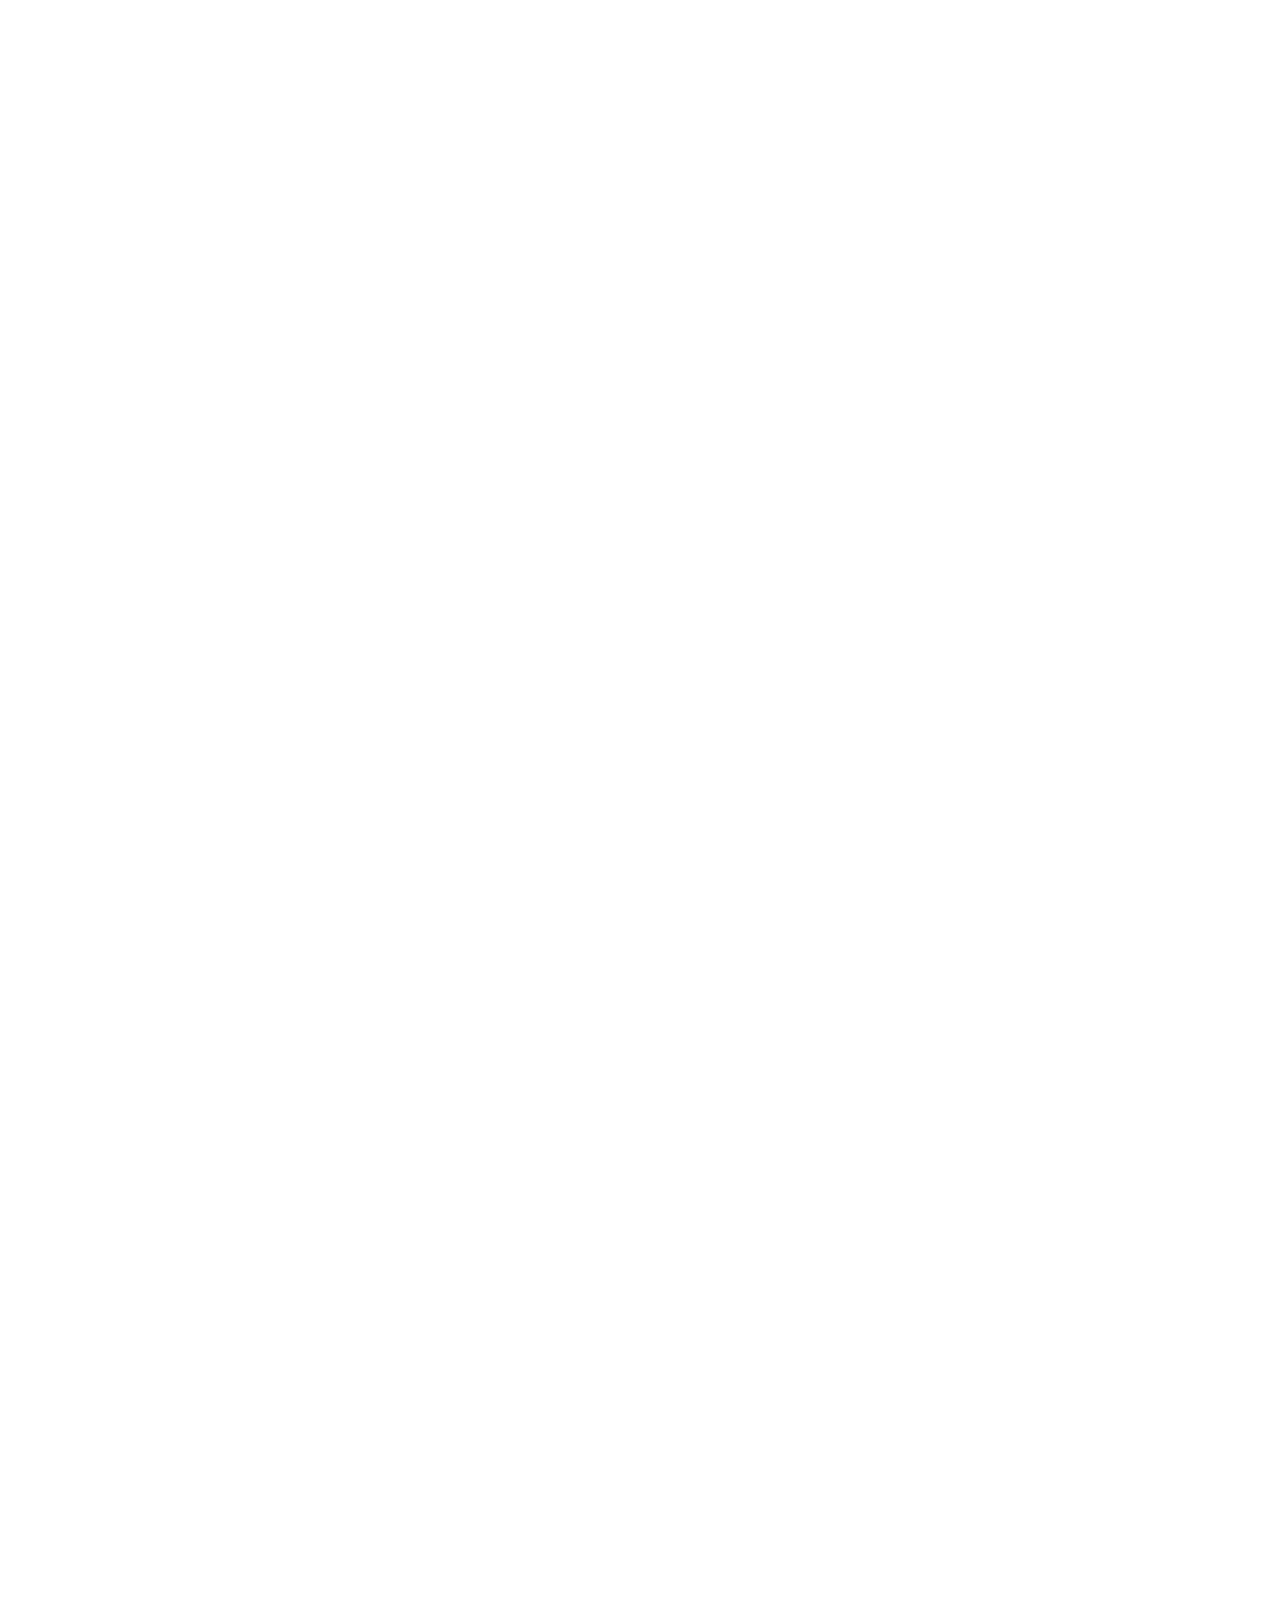
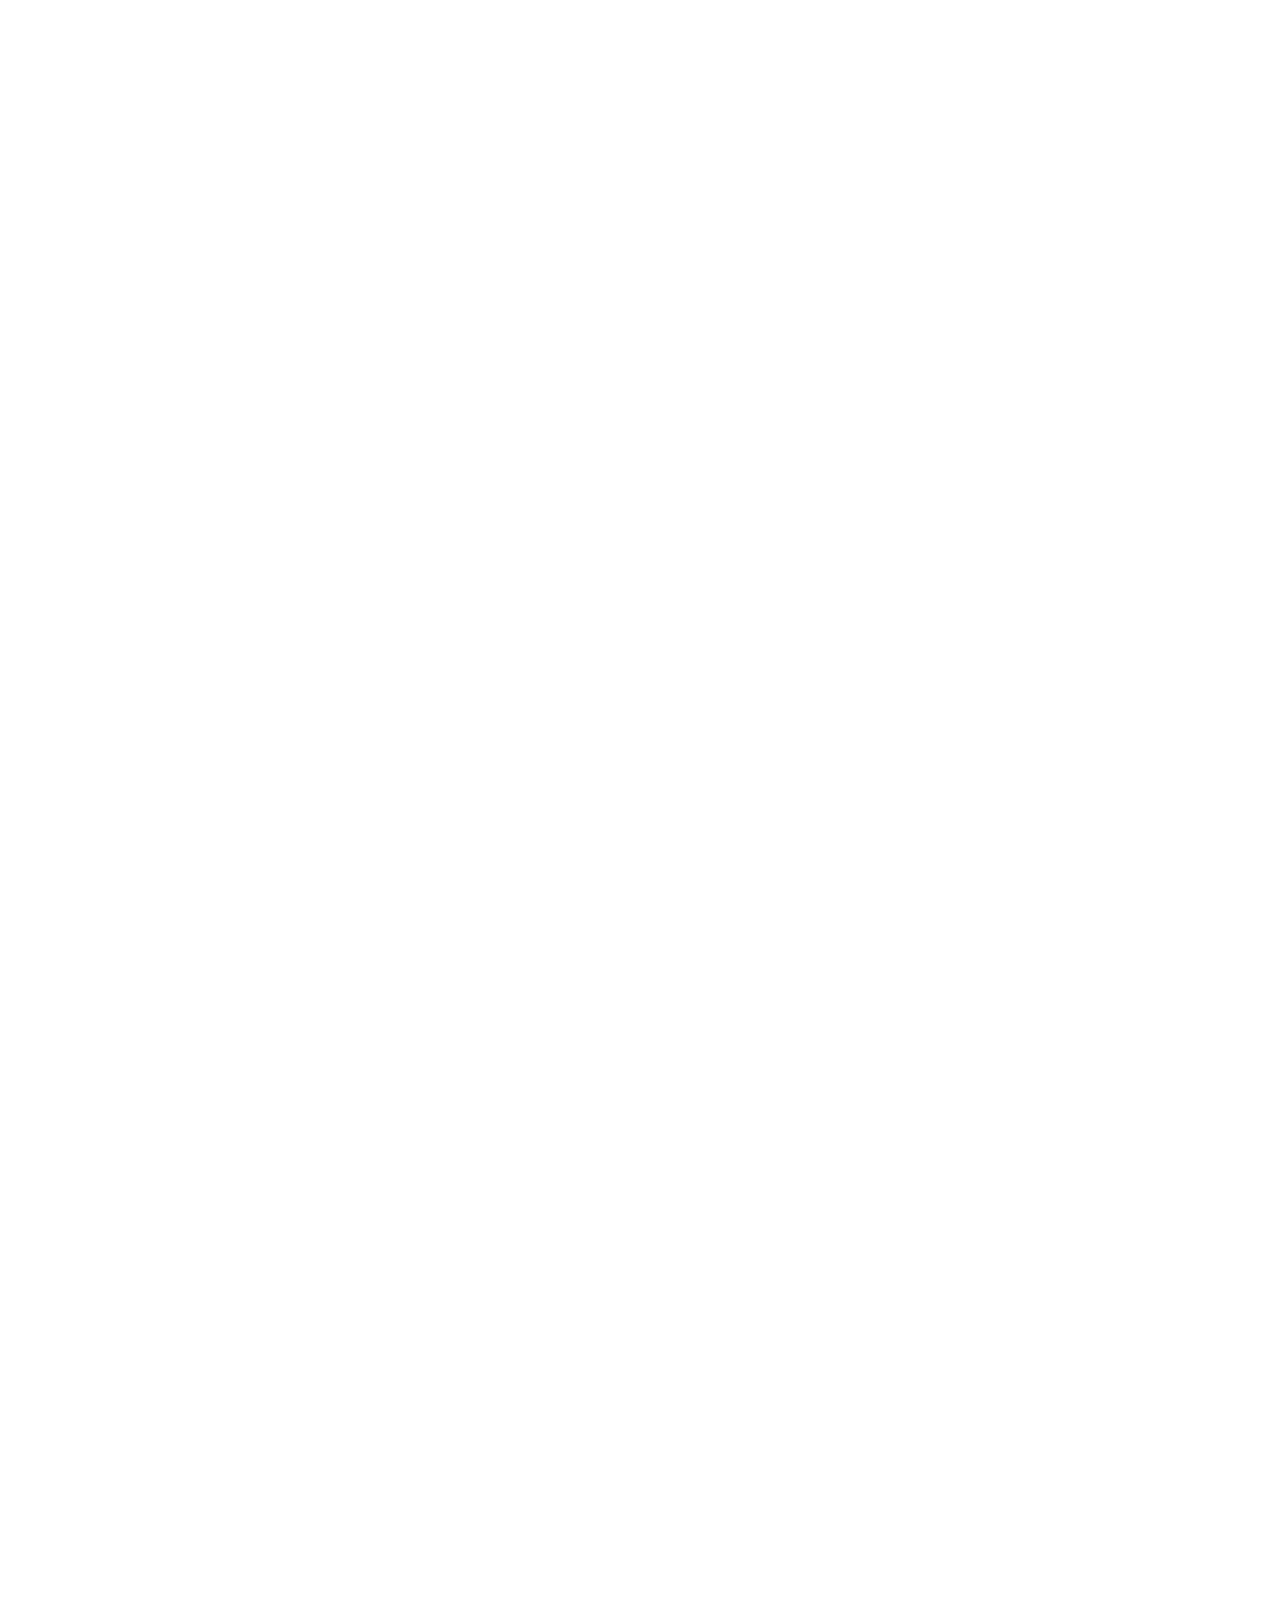
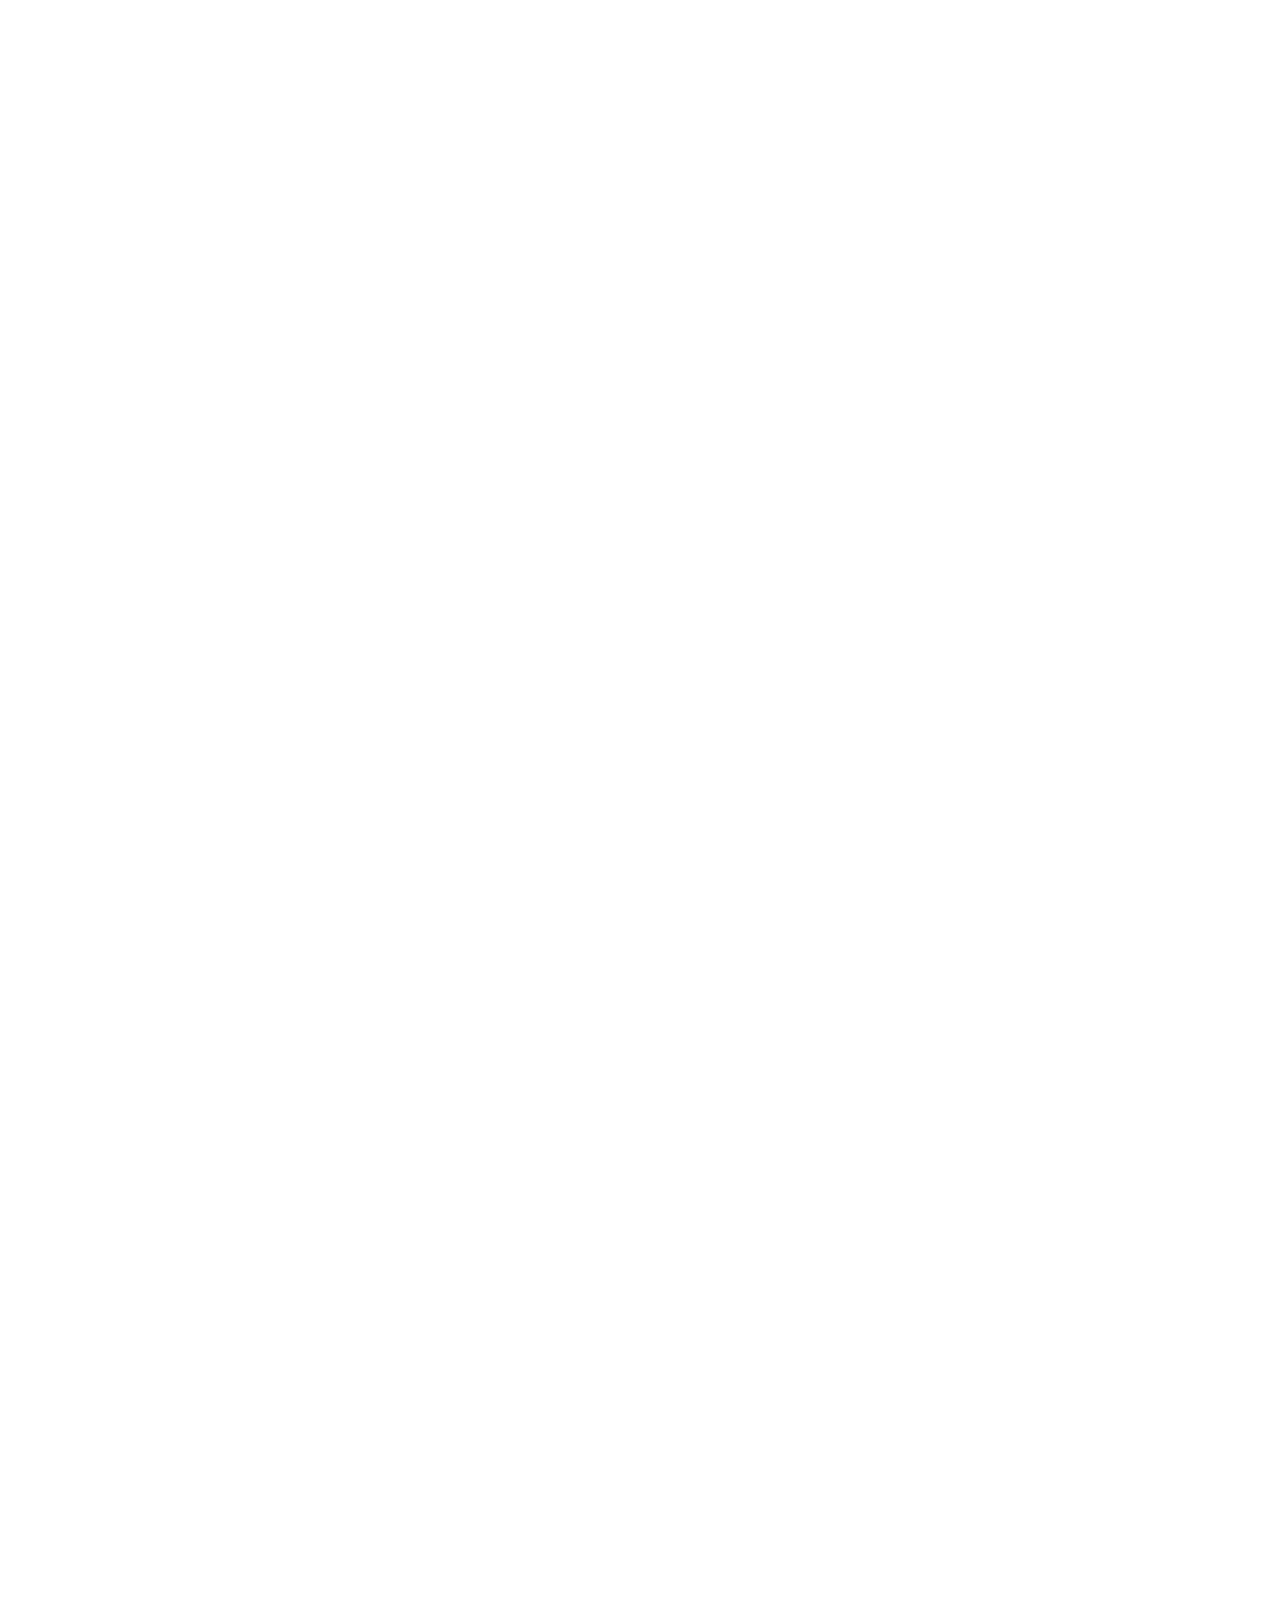
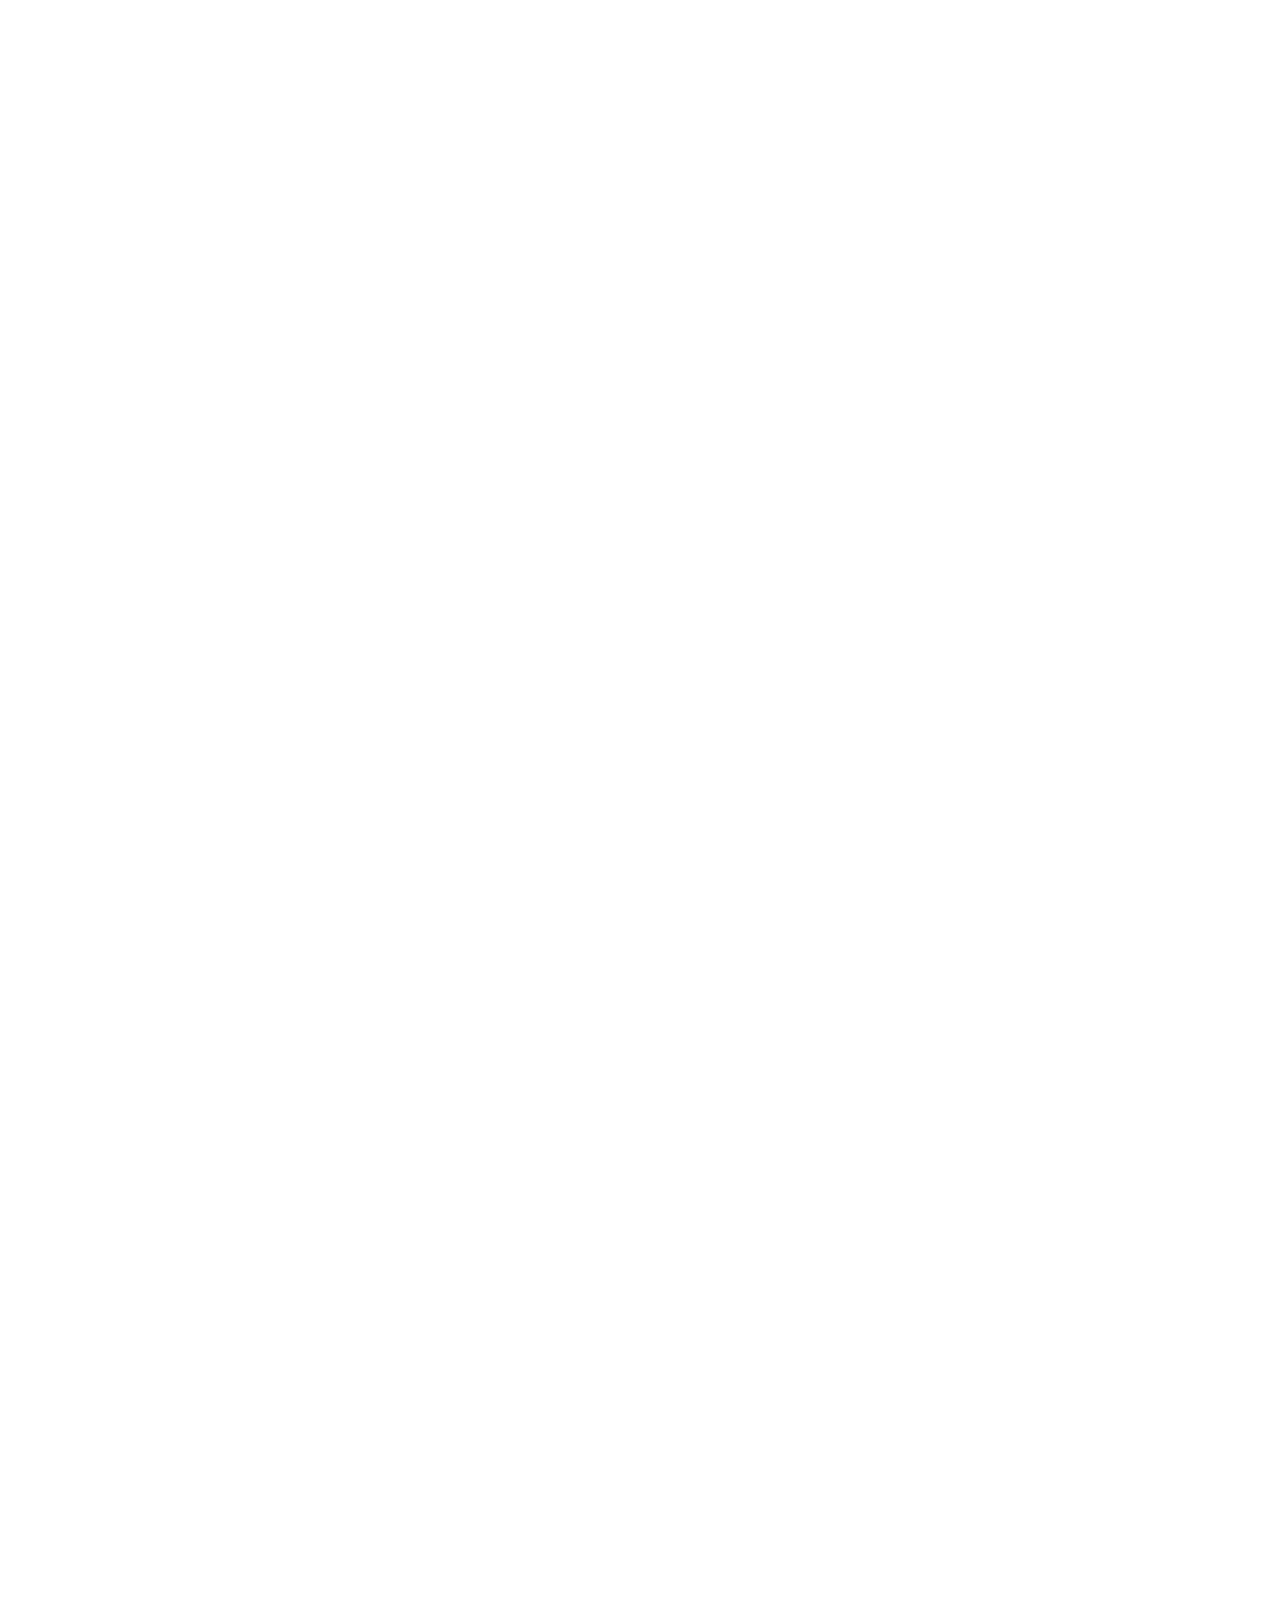
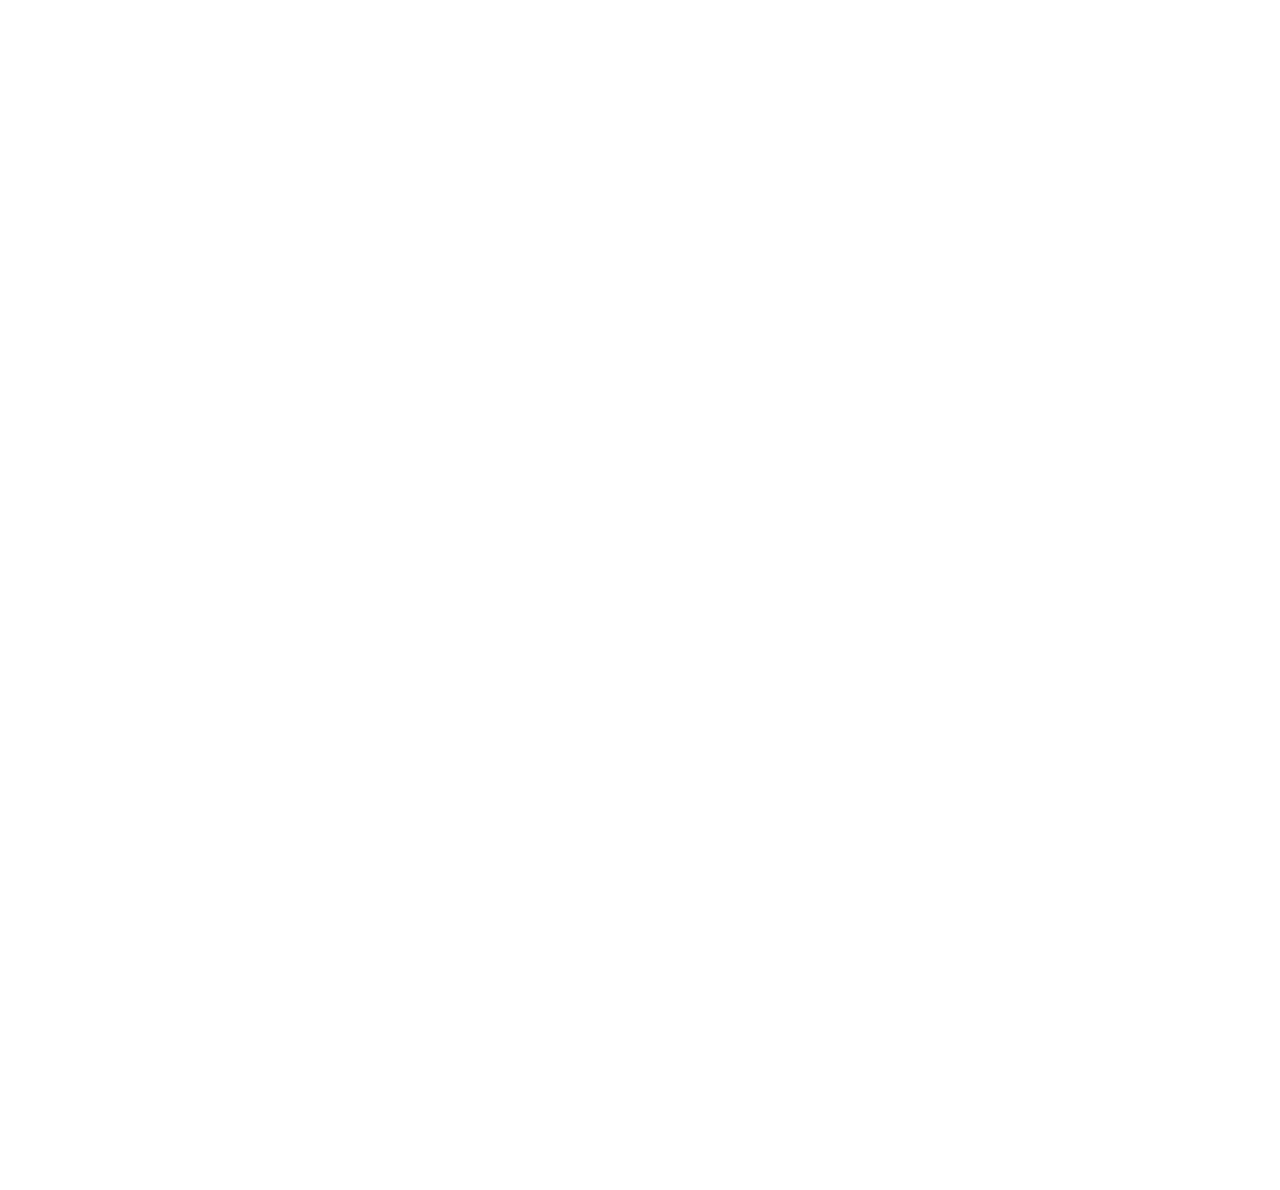
==== commit 7b40011e: "Add new projects like EditAndContinue. Rename some projects. Minor tweaks to the presentation." ====
--- a/fr/Presentation/io-2012-slides/template.html
+++ b/fr/Presentation/io-2012-slides/template.html
@@ -152,6 +152,8 @@
     <aside class="note">
       <section>
         <ul>
+          <li>Utiliser projet "WatchWindow".</li>
+          <li>NatVis ne fonctionne pas si Edit & Continue activé.</li>
           <li>$clck et $clck = 0 comme solution de "profiling" ad-hoc.</li>
         </ul>
       </section>
@@ -161,9 +163,8 @@
     </hgroup>
     <article>
       <ul class="build fade">
-        <li>Modification de données (fonctionne aussi dans l'affichage contextuel).</li>
-        <li>Transtypage de valeurs.</li>
-        <li>Arithmétique de pointeurs.</li>
+        <li>Modification de données.</li>
+        <li>Manipulation de pointeurs: transtypage, opérateur "&" et arithmétique.</li>
         <li>Conversion de formats.</li>
         <li>Exécution de fonctions.</li>
         <li>Calculatrice :)</li>
@@ -262,8 +263,8 @@
           <li>Les options de configuration par défaut sont faites pour être changées.</li>
           <li>On peut avoir n'importe quel nombre de configurations avec le nom que l'on souhaite.</li>
           <li>Optimisations activées n'empêche pas le débogage !</li>
-          <li>Edit & Continue possible seulement sans optimisation.</li>
-          <li>Présenter comment Edit & Continue fonctionne avec projet "Configuration".</li>
+          <li>Utiliser projet "EditAndContinue".</li>
+          <li>Edit & Continue possible seulement sans optimisation et si au moins un fichier .h présent.</li>
           <li>Beaucoup d'options de génération de code ont un impact sur le débogage (génération de symboles, security checks, FPO, etc.)</li>
           <li>Activer:</li>
             <ul>
@@ -532,7 +533,8 @@
     <aside class="note">
       <section>         
         <ul>
-          <li>Voir projet "CallingConventions".</li>
+          <li>Voir projet "CallingConventions" et "VirtualMethods".</li>
+          <li>Calling conventions utiles pour appels inter-DLLs.</li>
         </ul>
       </section>
     </aside>
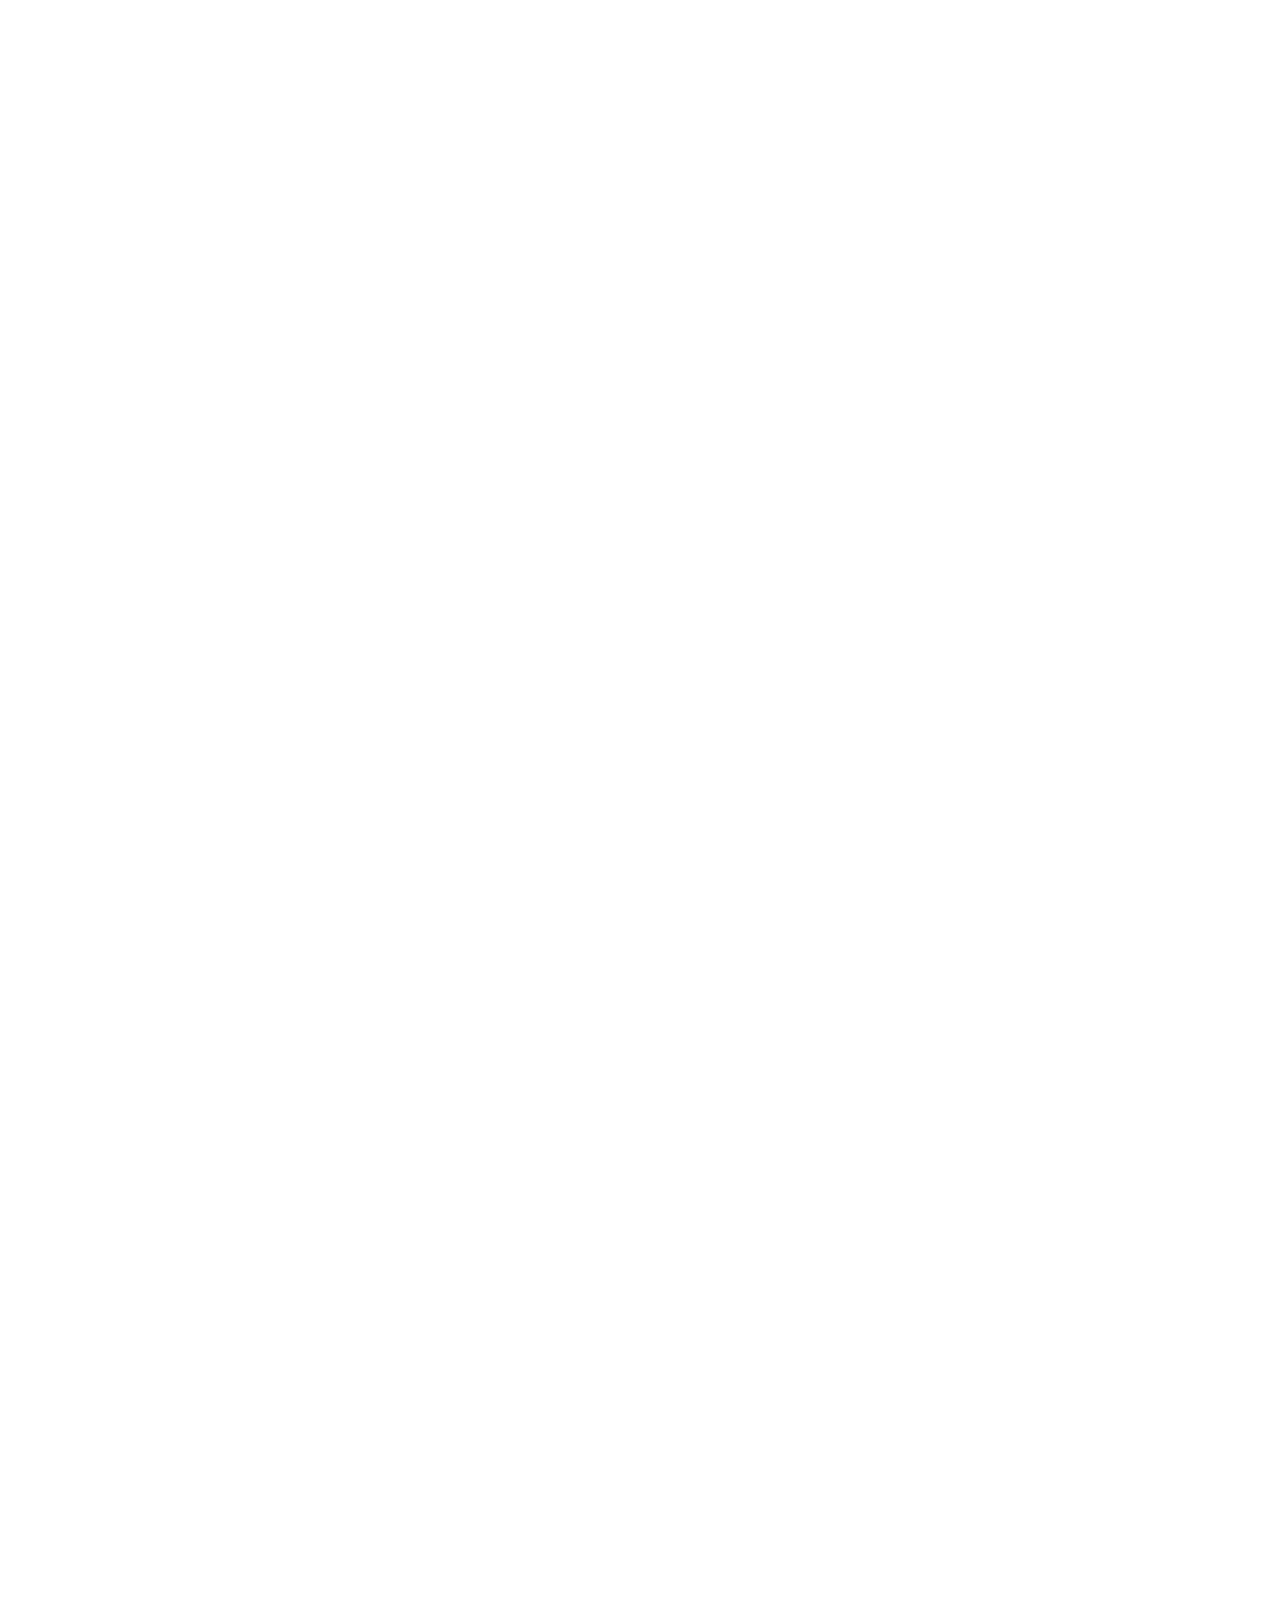
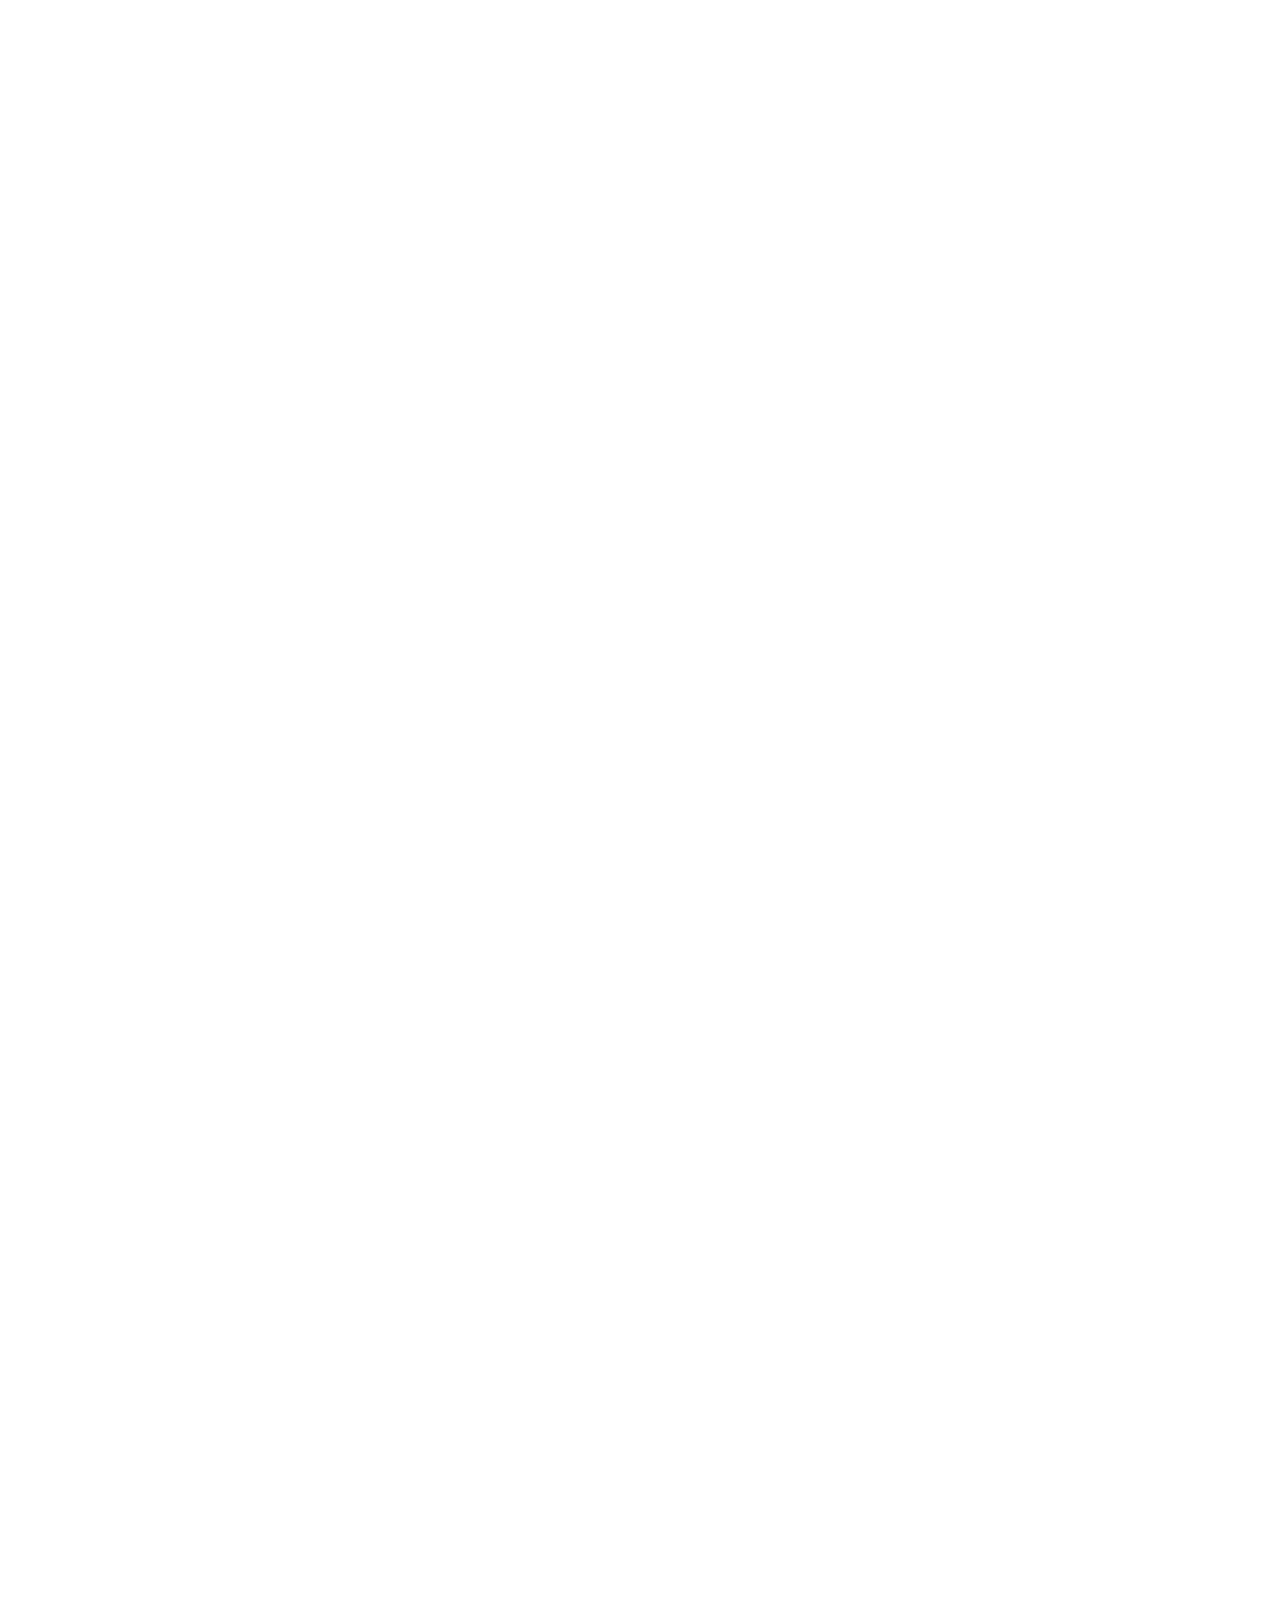
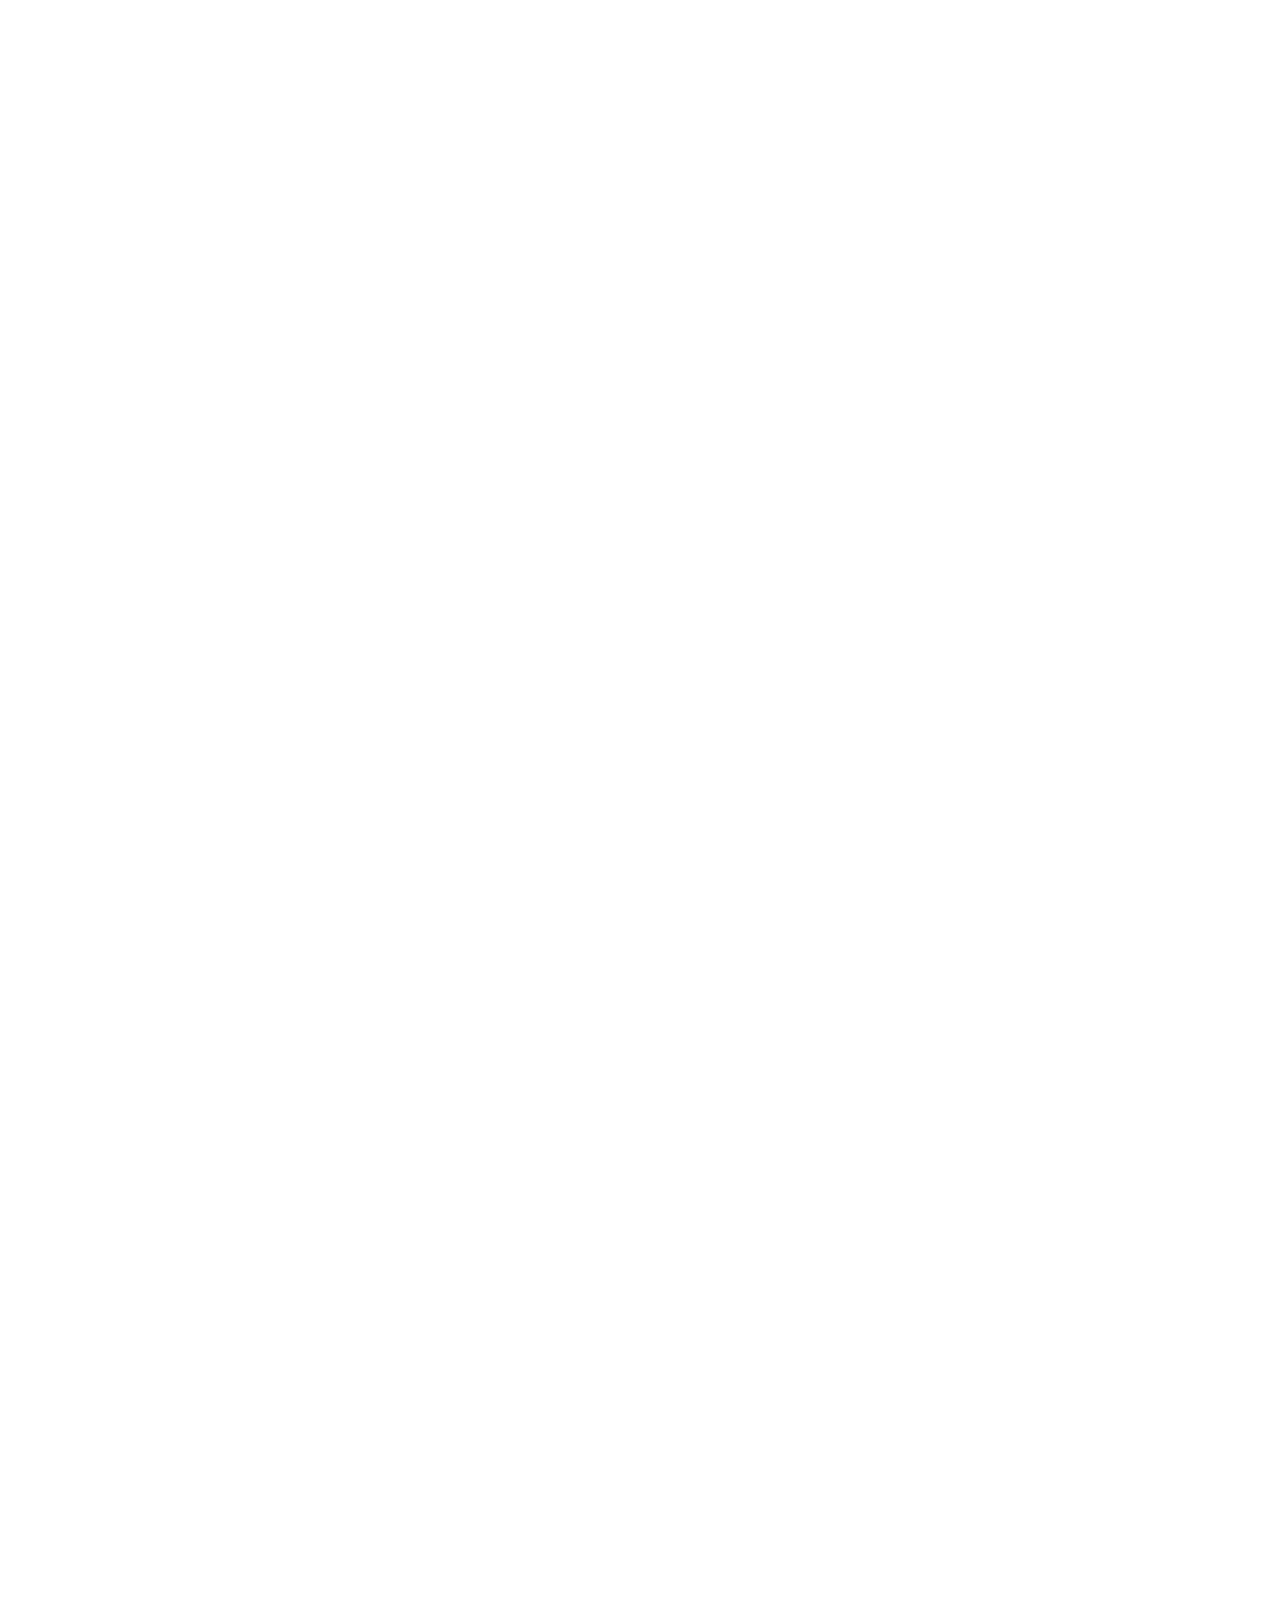
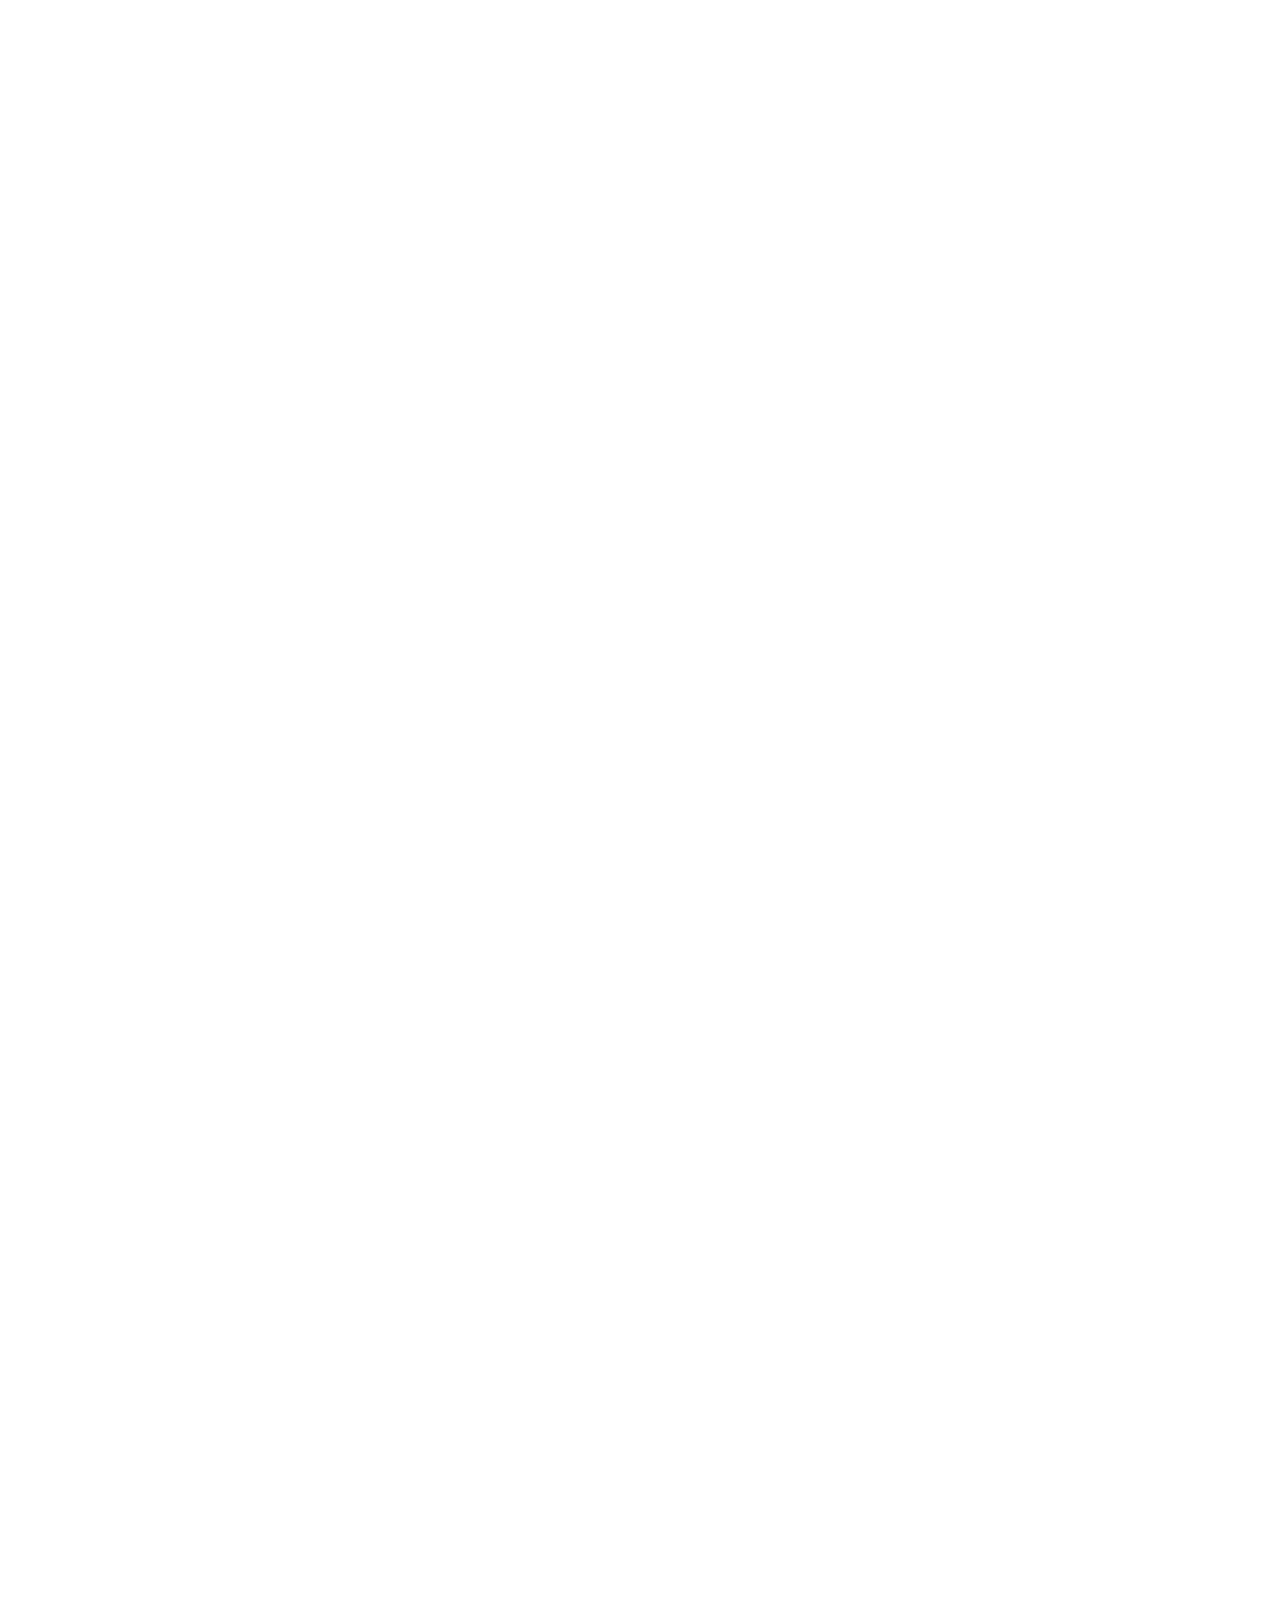
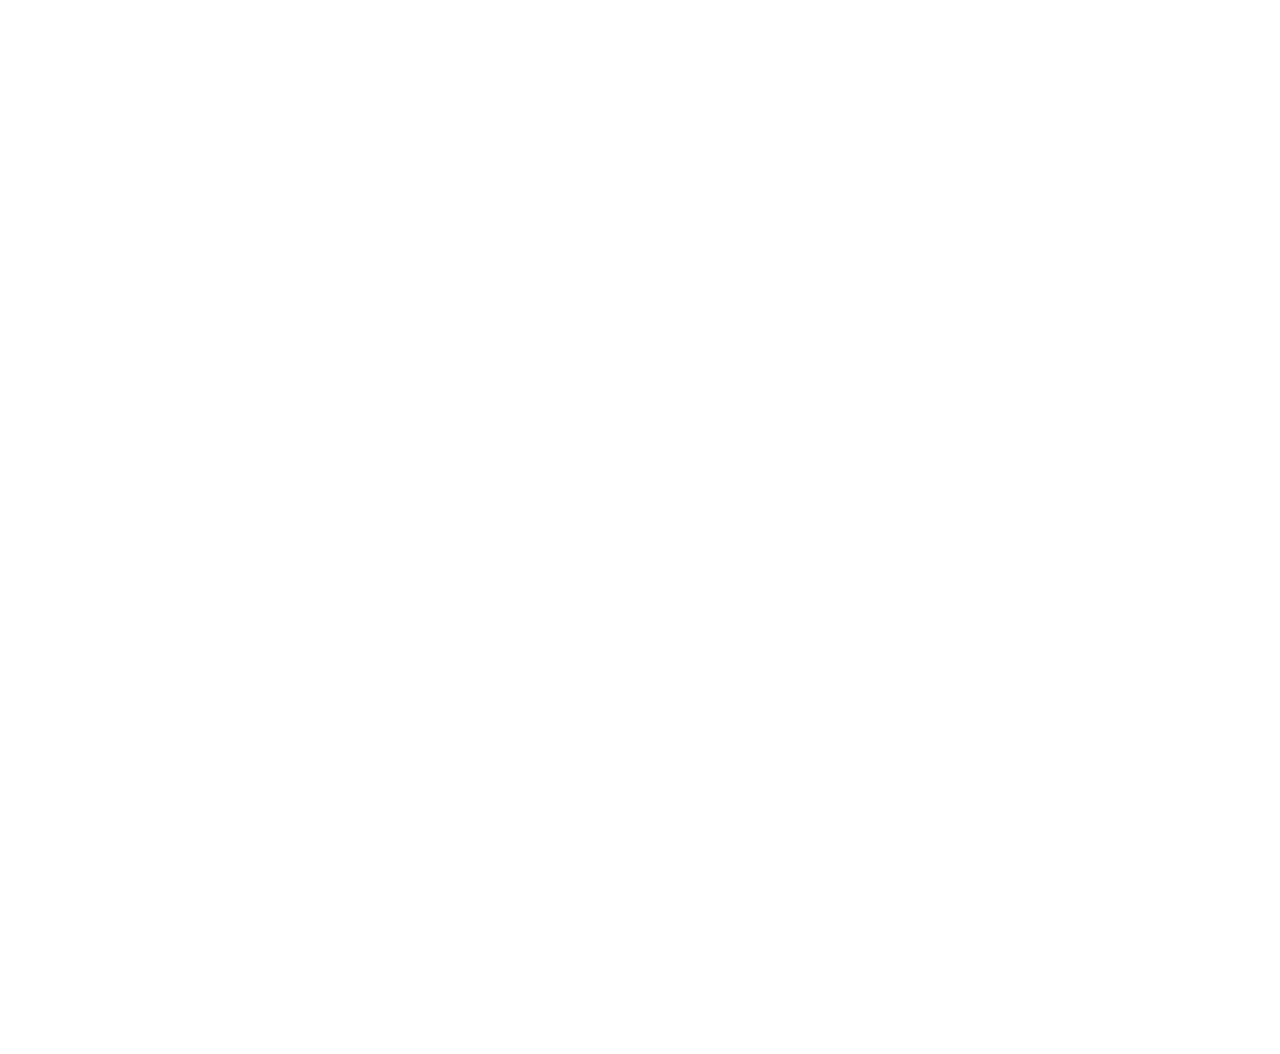
==== commit 856ffd8a: "Add new projects: MemoryLayout, BasicDifferencesDebugVsRelease, RandomValuesAndOptimization. Refacto" ====
--- a/fr/Presentation/io-2012-slides/template.html
+++ b/fr/Presentation/io-2012-slides/template.html
@@ -101,7 +101,7 @@
               <ul>Attention: 
                 <li>Pour créer un point d'arrêt mémoire, il est nécessaire de charger le code exécutable en mémoire <b>d'abord</b>.</li>
                 <li>Désactivation/Activation à l'exécution.</li>
-                <li>Limite de 4 data breakpoints.</li>
+                <li>Limite "hardware" de 4 data breakpoints.</li>
                 <li>Possiblité de placer des points d'arrêts lors de la lecture de données, mais pas disponible directement depuis Visual Studio: nécessite d'écrire du code.</li>
                 <li>Désactiver ASLR (Address Space Layour Randomization) pour ne pas avoir à les re-créer à chaque redémarrage du programme: Properties -> Linker -> Advanced -> Randomized Base Address.</li>
               </ul>
@@ -122,28 +122,6 @@
         <li>Arrêt en fonction du nombre d'occurence, etc.</li>
         <li>Déclencher un point d'arrêt programmatiquement.</li>
         <li>Export/import, étiquettes.</li>
-      </ul>
-    </article>
-  </slide>
-
-  <slide>
-    <aside class="note">
-      <section>
-        <ul>
-          <li>Montrer avec fenêtre disassembly et en utilisant des breakpoints que le débogueur 
-            écrit des instructions INT 3 dans la mémoire du processus.</li>
-          <li>Registres de débogage limités, ce qui explique la limite de 4 data breakpoints.</li>
-        </ul>
-      </section>
-    </aside>
-    <hgroup>
-      <h2>Fonctionnement interne des points d'arrêts</h2>
-    </hgroup>
-    <article>
-      <ul class="build fade">
-        <li>INT 3, aussi utilisée comme "instruction de remplissage" pour les builds "Debug".</li>
-        <li>Registres de débogage.</li>
-        <li>Réécriture du code par le débogueur.</li>
       </ul>
     </article>
   </slide>
@@ -232,7 +210,7 @@
     <article>
       <ul class="build fade">
         <li>Les performances du programme en mode débug sont trop mauvaises pour être productif (temps de chargement trop longs).</li>
-        <li>Le bug est reproductible seulement lorsque le code contient des optimisations (framerate dependant).</li>
+        <li>Le bug est reproductible seulement lorsque le code contient des optimisations (dépendant du framerate).</li>
         <li>Un crash est très rare et il vient d'arriver...avec l'exécutable optimisé.</li>
         <li>Le code source n'est pas disponible.</li>
       </ul>
@@ -288,7 +266,7 @@
         <li>Configurations par défaut.</li>
         <li>Compilation vs Liaison (code linking).</li>
         <li>Plateformes: x86 Vs x64.</li>
-        <li>Débogage vs Optimisation: runtime checks, Edit & Continue.</li>
+        <li>Débogage vs Optimisation: protections à l'exécution, contrôles de sécurité, Edit & Continue.</li>
         <li>Option "/d2Zi+".</li>
       </ul>
     </article>
@@ -320,7 +298,9 @@
   <slide>
     <aside class="note">
       <section>                
-        
+        Attention: c'est un modèle idéalisé: en réalité chaque OS apporte ses variantes.
+        Exemple: Windows 7 et le tas qui est dans les adresses plus hautes que la pile.
+        Nous verrons au slide suivant comment Windows 7 organise ses processus en mémoire.
       </section>
     </aside>
     <hgroup>
@@ -335,6 +315,8 @@
     <aside class="note">
       <section>        
         <ul>
+          <li>Utiliser projet "MemoryLayout" pour démo de l'emplacement en mémoire des variables locales, statiques, du code exécuté, des données allouées avec new.</li>
+          <li>Visualiser layout avec VMMap.</li>        
           <li>Demo de ASLR (Address Space Layout Randomization).</li>
           <li>Code comme données: illustrer avec écriture de NOP. Inscrire une instruction nop pour éviter assertion ou crash. Utiliser projet "Set Next Statement". Avec VStudio 2013, l'écriture de NOP pour instructions plus "grosses" sembler poser problème. Passer en mode 8 bytes dans la fenêtre "memory", editer les instructions avec "edit value" pour les changer en NOOP one-byte (0x90) une première fois, effectuer un step next, puis enfin réécrire les bytes qui n'ont pas été pris en compte de la même façon.
           </li>
@@ -368,7 +350,10 @@
 
   <slide>
     <aside class="note">
-      <section>                
+      <section>
+        <ul>
+          <li>Faire démo du cycle read/fetch/execute/write dans le débogueur.</li>
+        </ul>                
       </section>
     </aside>
     <hgroup>
@@ -390,7 +375,7 @@
     <aside class="note">
       <section> 
         <ul>
-          <li>Utiliser le projet "AssemblyDebuggingEx1" comme sand box.</li>
+          <li>Utiliser le projet "BasicDifferencesDebugVsRelease" comme sand box.</li>
           <li>Présentation détaillée des fenêtes mémoire, modules et registres.</li>
         </ul>               
       </section>
@@ -411,7 +396,9 @@
     <aside class="note">
       <section>         
         <ul>
-          <li>Utiliser le projet "AssemblyDebuggingEx1" comme sand box.</li>
+          <li>Utiliser le projet "BasicDifferencesDebugVsRelease" et "BasicDifferencesDebugVsRelease2" comme sand box.</li>
+          <li>Ne pas oublier de désactiver les options de génération de code: /GS et /RTCs en
+            configuration Debug pour un code assembleur plus clair.</li>
           <li>Ne pas oublier de désactiver les options de génération de code: /GS et /RTCs.</li>
           <li>Vue d'ensemble de la fenêtre de désassemblage: navigation, options.
           <li>Instructions de remplissage.
@@ -419,35 +406,15 @@
       </section>
     </aside>
     <hgroup>
-      <h2>Premier exemple</h2>
+      <h2>Différences Debug/Release</h2>
     </hgroup>
     <article>
       <ul class="build fade">
         <li>En release, impossible d'ajouter un point d'arrêt ailleurs que sur le "return 0".</li>
         <li>Valeurs présentes/absentes (debug/release) dans la fenêtre d'inspection des valeurs.</li>
         <li>Le "Set next statement" (flèche jaune) ne fonctionne pas "correctement" en release.</li>
-      </ul>
-    </article>
-  </slide>
-
-  <slide>
-    <aside class="note">
-      <section>         
-        <ul>
-          <li>Utiliser le projet "AssemblyDebuggingEx2" comme sand box.</li>
-          <li>Ne pas oublier de désactiver les options de génération de code: /GS et /RTCs.</li>          
-        </ul>                      
-      </section>
-    </aside>
-    <hgroup>
-      <h2>Deuxième exemple</h2>
-    </hgroup>
-    <article>
-      <ul class="build fade">
-        <li>Comme pour l'exemple numéro 1, la plupart des points d'arrêts ne sont pas valides en mode Release.
-        <li>Inlining de fonctions/méthodes.
-        <li>Pourquoi utiliser des nombres aléatoires ?      
-        <li>Emplacement en mémoire de la variable statique.
+        <li>Inlining de fonctions/méthodes.</li>
+        <li>Pourquoi utiliser des nombres aléatoires ?</li>
       </ul>
     </article>
   </slide>
@@ -539,7 +506,7 @@
       </section>
     </aside>
     <hgroup>
-      <h2>Appels de fonction</h2>
+      <h2>Appel de fonction</h2>
     </hgroup>
     <article>
       <ul class="build fade">
@@ -556,6 +523,28 @@
 
   <slide>
     <aside class="note">
+      <section>
+        <ul>
+          <li>Montrer avec fenêtre disassembly et en utilisant des breakpoints que le débogueur 
+            écrit des instructions INT 3 dans la mémoire du processus.</li>
+          <li>Registres de débogage limités, ce qui explique la limite de 4 data breakpoints.</li>
+        </ul>
+      </section>
+    </aside>
+    <hgroup>
+      <h2>Fonctionnement interne des points d'arrêts</h2>
+    </hgroup>
+    <article>
+      <ul class="build fade">
+        <li>INT 3, aussi utilisée comme "instruction de remplissage" pour les builds "Debug".</li>
+        <li>Registres de débogage.</li>
+        <li>Réécriture du code par le débogueur.</li>
+      </ul>
+    </article>
+  </slide>
+
+  <slide>
+    <aside class="note">
       <section>         
         <ul>          
         </ul>                      
@@ -601,25 +590,6 @@
       </section>
     </aside>
     <hgroup>
-      <h2>Informations <b>pas</b> fiables</h2>
-    </hgroup>
-    <article>
-      <ul class="build fade">
-        <li>Callstack: absence de symboles + FPO, inlining, etc.</li>
-        <li>Tooltip du débogueur, que ce soit en mode "source" ou "desassembleur".</li>
-        <li>Watch window pour les symboles de variables locales/paramètres.</li>
-      </ul>
-    </article>
-  </slide>
-
-  <slide>
-    <aside class="note">
-      <section>         
-        <ul>          
-        </ul>                      
-      </section>
-    </aside>
-    <hgroup>
       <h2>Autres astuces intéressantes</h2>
     </hgroup>
     <article>
@@ -652,7 +622,7 @@
         <li>Nombres flottants (registres/instructions/stack spécifiques)</li>
         <li>Génération/utilisation de crash dumps.</li>
         <li>Génération/utilisation de fichiers .map.</li>
-        <li>Débogage sur plateforme 64 bits...</li>
+        <li>Débogage sur plateforme 64 bits.</li>
       </ul>
     </article>
   </slide>
